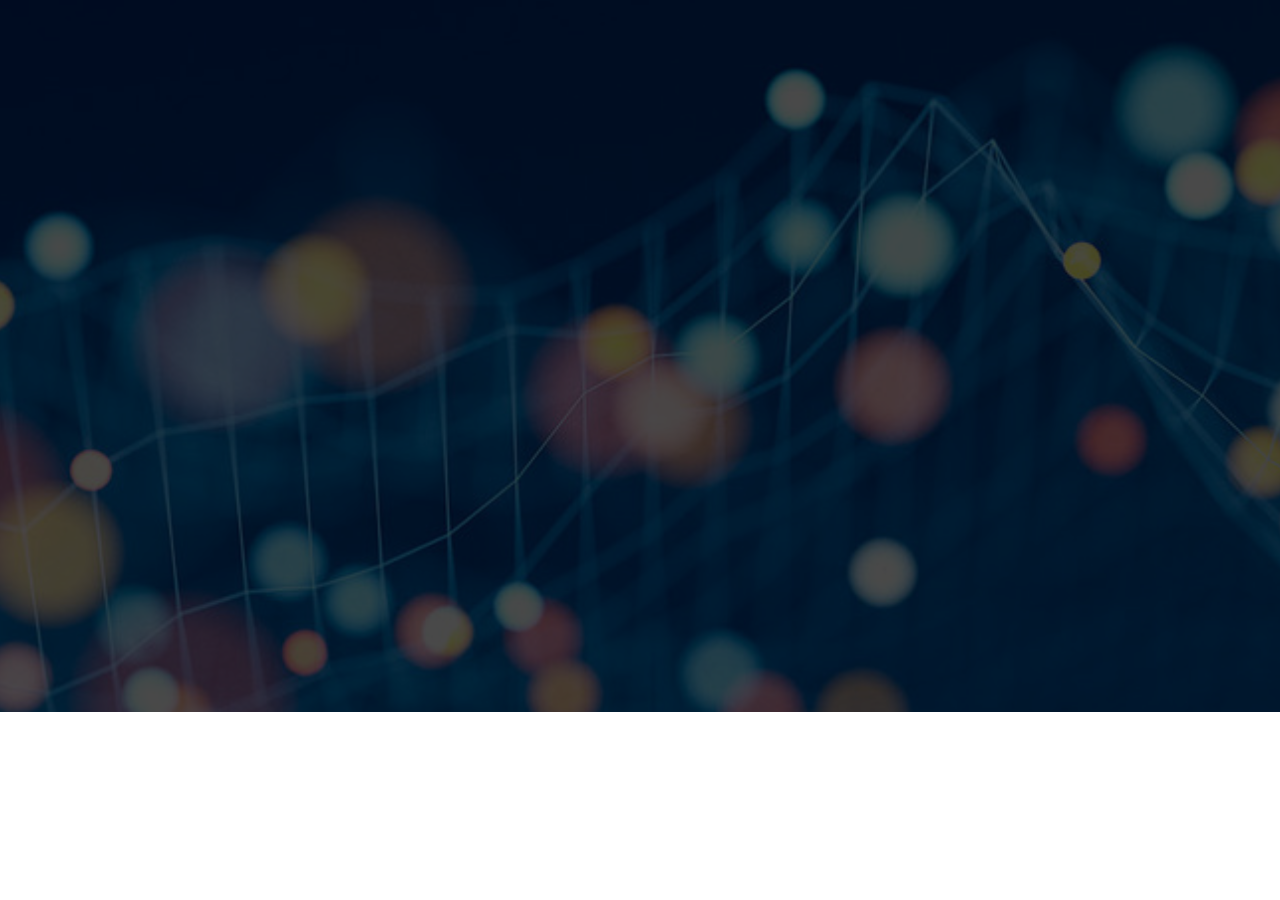
==== alpha.html @ 60b65eff "testing page for funsies" ====
<!DOCTYPE html>
<html>
    <head>
        <meta charset="utf-8">
        <meta name="viewport" content="width=device-width" intital-scale=1>
        <title>Ryder Nguyen_Resume</title>
        <style>
            h2 {color: green;}
        </style>
        <link rel="stylesheet" href="assets/css/main.css" />
                <!-- Benzene Ring icon icon by Icons8 -->
                <link rel="icon" href="./images/favicon.ico" type="image/x-icon">
    </head>
    
    <body>
        <!-- Header -->
        <!-- <header id="headernew" class="alt">
            <div class="logo"><a href="index.html">Ryder Nguyen<span> Portfolio</span></a></div>
            <a href="#menu" class="icon fa-bars"> Menu</a>
        </header> -->

        <section id="two" class="wrapper style3">
            <div class="inner">
                <div class="responsive">
                    <iframe src="https://en.wikipedia.org/wiki/Alpha" frameborder="0"></iframe>
                </div>
            </div>
        </section>
        

            <!-- Import jquery -->
			<script src="assets/js/jquery.min.js"></script>
			<script src="assets/js/jquery.scrollex.min.js"></script>
			<script src="assets/js/skel.min.js"></script>
			<script src="assets/js/util.js"></script>
			<script src="assets/js/main.js"></script>
    </body>
</html>
---- assets/css/main.css ----
@charset "UTF-8";
@import url(font-awesome.min.css);
@import url("https://fonts.googleapis.com/css?family=Poppins:300,400,500,600,700");

/*
	Hielo by TEMPLATED
	templated.co @templatedco
	Released for free under the Creative Commons Attribution 3.0 license (templated.co/license)
*/

/* Reset */

	html, body, div, span, applet, object, iframe, h1, h2, h3, h4, h5, h6, p, blockquote, pre, a, abbr, acronym, address, big, cite, code, del, dfn, em, img, ins, kbd, q, s, samp, small, strike, strong, sub, sup, tt, var, b, u, i, center, dl, dt, dd, ol, ul, li, fieldset, form, label, legend, table, caption, tbody, tfoot, thead, tr, th, td, article, aside, canvas, details, embed, figure, figcaption, footer, header, hgroup, menu, nav, output, ruby, section, summary, time, mark, audio, video {
		margin: 0;
		padding: 0;
		border: 0;
		font-size: 100%;
		font: inherit;
		vertical-align: baseline;
	}

	article, aside, details, figcaption, figure, footer, header, hgroup, menu, nav, section {
		display: block;
	}

	body {
		line-height: 1;
	}

	ol, ul {
		list-style: none;
	}

	blockquote, q {
		quotes: none;
	}

	blockquote:before, blockquote:after, q:before, q:after {
		content: '';
		content: none;
	}

	table {
		border-collapse: collapse;
		border-spacing: 0;
	}

	body {
		-webkit-text-size-adjust: none;
	}

/* Box Model */

	*, *:before, *:after {
		-moz-box-sizing: border-box;
		-webkit-box-sizing: border-box;
		box-sizing: border-box;
	}

/* Containers */

	.container {
		margin-left: auto;
		margin-right: auto;
	}

	.container.\31 25\25 {
		width: 100%;
		max-width: 100rem;
		min-width: 80rem;
	}

	.container.\37 5\25 {
		width: 60rem;
	}

	.container.\35 0\25 {
		width: 40rem;
	}

	.container.\32 5\25 {
		width: 20rem;
	}

	.container {
		width: 80rem;
	}

	@media screen and (max-width: 1680px) {

		.container.\31 25\25 {
			width: 100%;
			max-width: 100rem;
			min-width: 80rem;
		}

		.container.\37 5\25 {
			width: 60rem;
		}

		.container.\35 0\25 {
			width: 40rem;
		}

		.container.\32 5\25 {
			width: 20rem;
		}

		.container {
			width: 80rem;
		}

	}

	@media screen and (max-width: 1280px) {

		.container.\31 25\25 {
			width: 100%;
			max-width: 81.25rem;
			min-width: 65rem;
		}

		.container.\37 5\25 {
			width: 48.75rem;
		}

		.container.\35 0\25 {
			width: 32.5rem;
		}

		.container.\32 5\25 {
			width: 16.25rem;
		}

		.container {
			width: 65rem;
		}

	}

	@media screen and (max-width: 980px) {

		.container.\31 25\25 {
			width: 100%;
			max-width: 112.5%;
			min-width: 90%;
		}

		.container.\37 5\25 {
			width: 67.5%;
		}

		.container.\35 0\25 {
			width: 45%;
		}

		.container.\32 5\25 {
			width: 22.5%;
		}

		.container {
			width: 90%;
		}

	}

	@media screen and (max-width: 736px) {

		.container.\31 25\25 {
			width: 100%;
			max-width: 112.5%;
			min-width: 90%;
		}

		.container.\37 5\25 {
			width: 67.5%;
		}

		.container.\35 0\25 {
			width: 45%;
		}

		.container.\32 5\25 {
			width: 22.5%;
		}

		.container {
			width: 90% !important;
		}

	}

	@media screen and (max-width: 480px) {

		.container.\31 25\25 {
			width: 100%;
			max-width: 112.5%;
			min-width: 90%;
		}

		.container.\37 5\25 {
			width: 67.5%;
		}

		.container.\35 0\25 {
			width: 45%;
		}

		.container.\32 5\25 {
			width: 22.5%;
		}

		.container {
			width: 90% !important;
		}

	}

	.grid-container-test {
		grid-template-columns: 100px 50px 100px;
		grid-template-rows: 80px auto 80px; 
		column-gap: 10px;
		row-gap: 15px;
	  }

	.item-a {
		grid-column-start: 2;
		grid-column-end: five;
		grid-row-start: row1-start;
		grid-row-end: 3;
	  }
	
	.item-b {
		grid-column-start: 2;
		grid-column-end: 3;
	  }

/* Grid */

	.row {
		border-bottom: solid 1px transparent;
		-moz-box-sizing: border-box;
		-webkit-box-sizing: border-box;
		box-sizing: border-box;
	}

	.row > * {
		float: left;
		-moz-box-sizing: border-box;
		-webkit-box-sizing: border-box;
		box-sizing: border-box;
	}

	.row:after, .row:before {
		content: '';
		display: block;
		clear: both;
		height: 0;
	}

	.row.uniform > * > :first-child {
		margin-top: 0;
	}

	.row.uniform > * > :last-child {
		margin-bottom: 0;
	}

	.row.\30 \25 > * {
		padding: 0 0 0 0rem;
	}

	.row.\30 \25 {
		margin: 0 0 -1px 0rem;
	}

	.row.uniform.\30 \25 > * {
		padding: 0rem 0 0 0rem;
	}

	.row.uniform.\30 \25 {
		margin: 0rem 0 -1px 0rem;
	}

	.row > * {
		padding: 0 0 0 2rem;
	}

	.row {
		margin: 0 0 -1px -2rem;
	}

	.row.uniform > * {
		padding: 2rem 0 0 2rem;
	}

	.row.uniform {
		margin: -2rem 0 -1px -2rem;
	}

	.row.\32 00\25 > * {
		padding: 0 0 0 4rem;
	}

	.row.\32 00\25 {
		margin: 0 0 -1px -4rem;
	}

	.row.uniform.\32 00\25 > * {
		padding: 4rem 0 0 4rem;
	}

	.row.uniform.\32 00\25 {
		margin: -4rem 0 -1px -4rem;
	}

	.row.\31 50\25 > * {
		padding: 0 0 0 3rem;
	}

	.row.\31 50\25 {
		margin: 0 0 -1px -3rem;
	}

	.row.uniform.\31 50\25 > * {
		padding: 3rem 0 0 3rem;
	}

	.row.uniform.\31 50\25 {
		margin: -3rem 0 -1px -3rem;
	}

	.row.\35 0\25 > * {
		padding: 0 0 0 1rem;
	}

	.row.\35 0\25 {
		margin: 0 0 -1px -1rem;
	}

	.row.uniform.\35 0\25 > * {
		padding: 1rem 0 0 1rem;
	}

	.row.uniform.\35 0\25 {
		margin: -1rem 0 -1px -1rem;
	}

	.row.\32 5\25 > * {
		padding: 0 0 0 0.5rem;
	}

	.row.\32 5\25 {
		margin: 0 0 -1px -0.5rem;
	}

	.row.uniform.\32 5\25 > * {
		padding: 0.5rem 0 0 0.5rem;
	}

	.row.uniform.\32 5\25 {
		margin: -0.5rem 0 -1px -0.5rem;
	}

	.\31 2u, .\31 2u\24 {
		width: 100%;
		clear: none;
		margin-left: 0;
	}

	.\31 1u, .\31 1u\24 {
		width: 91.6666666667%;
		clear: none;
		margin-left: 0;
	}

	.\31 0u, .\31 0u\24 {
		width: 83.3333333333%;
		clear: none;
		margin-left: 0;
	}

	.\39 u, .\39 u\24 {
		width: 75%;
		clear: none;
		margin-left: 0;
	}

	.\38 u, .\38 u\24 {
		width: 66.6666666667%;
		clear: none;
		margin-left: 0;
	}

	.\37 u, .\37 u\24 {
		width: 58.3333333333%;
		clear: none;
		margin-left: 0;
	}

	.\36 u, .\36 u\24 {
		width: 50%;
		clear: none;
		margin-left: 0;
	}

	.\35 u, .\35 u\24 {
		width: 41.6666666667%;
		clear: none;
		margin-left: 0;
	}

	.\34 u, .\34 u\24 {
		width: 33.3333333333%;
		clear: none;
		margin-left: 0;
	}

	.\33 u, .\33 u\24 {
		width: 25%;
		clear: none;
		margin-left: 0;
	}

	.\32 u, .\32 u\24 {
		width: 16.6666666667%;
		clear: none;
		margin-left: 0;
	}

	.\31 u, .\31 u\24 {
		width: 8.3333333333%;
		clear: none;
		margin-left: 0;
	}

	.\31 2u\24 + *,
	.\31 1u\24 + *,
	.\31 0u\24 + *,
	.\39 u\24 + *,
	.\38 u\24 + *,
	.\37 u\24 + *,
	.\36 u\24 + *,
	.\35 u\24 + *,
	.\34 u\24 + *,
	.\33 u\24 + *,
	.\32 u\24 + *,
	.\31 u\24 + * {
		clear: left;
	}

	.\-11u {
		margin-left: 91.66667%;
	}

	.\-10u {
		margin-left: 83.33333%;
	}

	.\-9u {
		margin-left: 75%;
	}

	.\-8u {
		margin-left: 66.66667%;
	}

	.\-7u {
		margin-left: 58.33333%;
	}

	.\-6u {
		margin-left: 50%;
	}

	.\-5u {
		margin-left: 41.66667%;
	}

	.\-4u {
		margin-left: 33.33333%;
	}

	.\-3u {
		margin-left: 25%;
	}

	.\-2u {
		margin-left: 16.66667%;
	}

	.\-1u {
		margin-left: 8.33333%;
	}

	@media screen and (max-width: 1680px) {

		.row > * {
			padding: 0 0 0 2rem;
		}

		.row {
			margin: 0 0 -1px -2rem;
		}

		.row.uniform > * {
			padding: 2rem 0 0 2rem;
		}

		.row.uniform {
			margin: -2rem 0 -1px -2rem;
		}

		.row.\32 00\25 > * {
			padding: 0 0 0 4rem;
		}

		.row.\32 00\25 {
			margin: 0 0 -1px -4rem;
		}

		.row.uniform.\32 00\25 > * {
			padding: 4rem 0 0 4rem;
		}

		.row.uniform.\32 00\25 {
			margin: -4rem 0 -1px -4rem;
		}

		.row.\31 50\25 > * {
			padding: 0 0 0 3rem;
		}

		.row.\31 50\25 {
			margin: 0 0 -1px -3rem;
		}

		.row.uniform.\31 50\25 > * {
			padding: 3rem 0 0 3rem;
		}

		.row.uniform.\31 50\25 {
			margin: -3rem 0 -1px -3rem;
		}

		.row.\35 0\25 > * {
			padding: 0 0 0 1rem;
		}

		.row.\35 0\25 {
			margin: 0 0 -1px -1rem;
		}

		.row.uniform.\35 0\25 > * {
			padding: 1rem 0 0 1rem;
		}

		.row.uniform.\35 0\25 {
			margin: -1rem 0 -1px -1rem;
		}

		.row.\32 5\25 > * {
			padding: 0 0 0 0.5rem;
		}

		.row.\32 5\25 {
			margin: 0 0 -1px -0.5rem;
		}

		.row.uniform.\32 5\25 > * {
			padding: 0.5rem 0 0 0.5rem;
		}

		.row.uniform.\32 5\25 {
			margin: -0.5rem 0 -1px -0.5rem;
		}

		.\31 2u\28xlarge\29, .\31 2u\24\28xlarge\29 {
			width: 100%;
			clear: none;
			margin-left: 0;
		}

		.\31 1u\28xlarge\29, .\31 1u\24\28xlarge\29 {
			width: 91.6666666667%;
			clear: none;
			margin-left: 0;
		}

		.\31 0u\28xlarge\29, .\31 0u\24\28xlarge\29 {
			width: 83.3333333333%;
			clear: none;
			margin-left: 0;
		}

		.\39 u\28xlarge\29, .\39 u\24\28xlarge\29 {
			width: 75%;
			clear: none;
			margin-left: 0;
		}

		.\38 u\28xlarge\29, .\38 u\24\28xlarge\29 {
			width: 66.6666666667%;
			clear: none;
			margin-left: 0;
		}

		.\37 u\28xlarge\29, .\37 u\24\28xlarge\29 {
			width: 58.3333333333%;
			clear: none;
			margin-left: 0;
		}

		.\36 u\28xlarge\29, .\36 u\24\28xlarge\29 {
			width: 50%;
			clear: none;
			margin-left: 0;
		}

		.\35 u\28xlarge\29, .\35 u\24\28xlarge\29 {
			width: 41.6666666667%;
			clear: none;
			margin-left: 0;
		}

		.\34 u\28xlarge\29, .\34 u\24\28xlarge\29 {
			width: 33.3333333333%;
			clear: none;
			margin-left: 0;
		}

		.\33 u\28xlarge\29, .\33 u\24\28xlarge\29 {
			width: 25%;
			clear: none;
			margin-left: 0;
		}

		.\32 u\28xlarge\29, .\32 u\24\28xlarge\29 {
			width: 16.6666666667%;
			clear: none;
			margin-left: 0;
		}

		.\31 u\28xlarge\29, .\31 u\24\28xlarge\29 {
			width: 8.3333333333%;
			clear: none;
			margin-left: 0;
		}

		.\31 2u\24\28xlarge\29 + *,
		.\31 1u\24\28xlarge\29 + *,
		.\31 0u\24\28xlarge\29 + *,
		.\39 u\24\28xlarge\29 + *,
		.\38 u\24\28xlarge\29 + *,
		.\37 u\24\28xlarge\29 + *,
		.\36 u\24\28xlarge\29 + *,
		.\35 u\24\28xlarge\29 + *,
		.\34 u\24\28xlarge\29 + *,
		.\33 u\24\28xlarge\29 + *,
		.\32 u\24\28xlarge\29 + *,
		.\31 u\24\28xlarge\29 + * {
			clear: left;
		}

		.\-11u\28xlarge\29 {
			margin-left: 91.66667%;
		}

		.\-10u\28xlarge\29 {
			margin-left: 83.33333%;
		}

		.\-9u\28xlarge\29 {
			margin-left: 75%;
		}

		.\-8u\28xlarge\29 {
			margin-left: 66.66667%;
		}

		.\-7u\28xlarge\29 {
			margin-left: 58.33333%;
		}

		.\-6u\28xlarge\29 {
			margin-left: 50%;
		}

		.\-5u\28xlarge\29 {
			margin-left: 41.66667%;
		}

		.\-4u\28xlarge\29 {
			margin-left: 33.33333%;
		}

		.\-3u\28xlarge\29 {
			margin-left: 25%;
		}

		.\-2u\28xlarge\29 {
			margin-left: 16.66667%;
		}

		.\-1u\28xlarge\29 {
			margin-left: 8.33333%;
		}

	}

	@media screen and (max-width: 1280px) {

		.row > * {
			padding: 0 0 0 1.5rem;
		}

		.row {
			margin: 0 0 -1px -1.5rem;
		}

		.row.uniform > * {
			padding: 1.5rem 0 0 1.5rem;
		}

		.row.uniform {
			margin: -1.5rem 0 -1px -1.5rem;
		}

		.row.\32 00\25 > * {
			padding: 0 0 0 3rem;
		}

		.row.\32 00\25 {
			margin: 0 0 -1px -3rem;
		}

		.row.uniform.\32 00\25 > * {
			padding: 3rem 0 0 3rem;
		}

		.row.uniform.\32 00\25 {
			margin: -3rem 0 -1px -3rem;
		}

		.row.\31 50\25 > * {
			padding: 0 0 0 2.25rem;
		}

		.row.\31 50\25 {
			margin: 0 0 -1px -2.25rem;
		}

		.row.uniform.\31 50\25 > * {
			padding: 2.25rem 0 0 2.25rem;
		}

		.row.uniform.\31 50\25 {
			margin: -2.25rem 0 -1px -2.25rem;
		}

		.row.\35 0\25 > * {
			padding: 0 0 0 0.75rem;
		}

		.row.\35 0\25 {
			margin: 0 0 -1px -0.75rem;
		}

		.row.uniform.\35 0\25 > * {
			padding: 0.75rem 0 0 0.75rem;
		}

		.row.uniform.\35 0\25 {
			margin: -0.75rem 0 -1px -0.75rem;
		}

		.row.\32 5\25 > * {
			padding: 0 0 0 0.375rem;
		}

		.row.\32 5\25 {
			margin: 0 0 -1px -0.375rem;
		}

		.row.uniform.\32 5\25 > * {
			padding: 0.375rem 0 0 0.375rem;
		}

		.row.uniform.\32 5\25 {
			margin: -0.375rem 0 -1px -0.375rem;
		}

		.\31 2u\28large\29, .\31 2u\24\28large\29 {
			width: 100%;
			clear: none;
			margin-left: 0;
		}

		.\31 1u\28large\29, .\31 1u\24\28large\29 {
			width: 91.6666666667%;
			clear: none;
			margin-left: 0;
		}

		.\31 0u\28large\29, .\31 0u\24\28large\29 {
			width: 83.3333333333%;
			clear: none;
			margin-left: 0;
		}

		.\39 u\28large\29, .\39 u\24\28large\29 {
			width: 75%;
			clear: none;
			margin-left: 0;
		}

		.\38 u\28large\29, .\38 u\24\28large\29 {
			width: 66.6666666667%;
			clear: none;
			margin-left: 0;
		}

		.\37 u\28large\29, .\37 u\24\28large\29 {
			width: 58.3333333333%;
			clear: none;
			margin-left: 0;
		}

		.\36 u\28large\29, .\36 u\24\28large\29 {
			width: 50%;
			clear: none;
			margin-left: 0;
		}

		.\35 u\28large\29, .\35 u\24\28large\29 {
			width: 41.6666666667%;
			clear: none;
			margin-left: 0;
		}

		.\34 u\28large\29, .\34 u\24\28large\29 {
			width: 33.3333333333%;
			clear: none;
			margin-left: 0;
		}

		.\33 u\28large\29, .\33 u\24\28large\29 {
			width: 25%;
			clear: none;
			margin-left: 0;
		}

		.\32 u\28large\29, .\32 u\24\28large\29 {
			width: 16.6666666667%;
			clear: none;
			margin-left: 0;
		}

		.\31 u\28large\29, .\31 u\24\28large\29 {
			width: 8.3333333333%;
			clear: none;
			margin-left: 0;
		}

		.\31 2u\24\28large\29 + *,
		.\31 1u\24\28large\29 + *,
		.\31 0u\24\28large\29 + *,
		.\39 u\24\28large\29 + *,
		.\38 u\24\28large\29 + *,
		.\37 u\24\28large\29 + *,
		.\36 u\24\28large\29 + *,
		.\35 u\24\28large\29 + *,
		.\34 u\24\28large\29 + *,
		.\33 u\24\28large\29 + *,
		.\32 u\24\28large\29 + *,
		.\31 u\24\28large\29 + * {
			clear: left;
		}

		.\-11u\28large\29 {
			margin-left: 91.66667%;
		}

		.\-10u\28large\29 {
			margin-left: 83.33333%;
		}

		.\-9u\28large\29 {
			margin-left: 75%;
		}

		.\-8u\28large\29 {
			margin-left: 66.66667%;
		}

		.\-7u\28large\29 {
			margin-left: 58.33333%;
		}

		.\-6u\28large\29 {
			margin-left: 50%;
		}

		.\-5u\28large\29 {
			margin-left: 41.66667%;
		}

		.\-4u\28large\29 {
			margin-left: 33.33333%;
		}

		.\-3u\28large\29 {
			margin-left: 25%;
		}

		.\-2u\28large\29 {
			margin-left: 16.66667%;
		}

		.\-1u\28large\29 {
			margin-left: 8.33333%;
		}

	}

	@media screen and (max-width: 980px) {

		.row > * {
			padding: 0 0 0 1.5rem;
		}

		.row {
			margin: 0 0 -1px -1.5rem;
		}

		.row.uniform > * {
			padding: 1.5rem 0 0 1.5rem;
		}

		.row.uniform {
			margin: -1.5rem 0 -1px -1.5rem;
		}

		.row.\32 00\25 > * {
			padding: 0 0 0 3rem;
		}

		.row.\32 00\25 {
			margin: 0 0 -1px -3rem;
		}

		.row.uniform.\32 00\25 > * {
			padding: 3rem 0 0 3rem;
		}

		.row.uniform.\32 00\25 {
			margin: -3rem 0 -1px -3rem;
		}

		.row.\31 50\25 > * {
			padding: 0 0 0 2.25rem;
		}

		.row.\31 50\25 {
			margin: 0 0 -1px -2.25rem;
		}

		.row.uniform.\31 50\25 > * {
			padding: 2.25rem 0 0 2.25rem;
		}

		.row.uniform.\31 50\25 {
			margin: -2.25rem 0 -1px -2.25rem;
		}

		.row.\35 0\25 > * {
			padding: 0 0 0 0.75rem;
		}

		.row.\35 0\25 {
			margin: 0 0 -1px -0.75rem;
		}

		.row.uniform.\35 0\25 > * {
			padding: 0.75rem 0 0 0.75rem;
		}

		.row.uniform.\35 0\25 {
			margin: -0.75rem 0 -1px -0.75rem;
		}

		.row.\32 5\25 > * {
			padding: 0 0 0 0.375rem;
		}

		.row.\32 5\25 {
			margin: 0 0 -1px -0.375rem;
		}

		.row.uniform.\32 5\25 > * {
			padding: 0.375rem 0 0 0.375rem;
		}

		.row.uniform.\32 5\25 {
			margin: -0.375rem 0 -1px -0.375rem;
		}

		.\31 2u\28medium\29, .\31 2u\24\28medium\29 {
			width: 100%;
			clear: none;
			margin-left: 0;
		}

		.\31 1u\28medium\29, .\31 1u\24\28medium\29 {
			width: 91.6666666667%;
			clear: none;
			margin-left: 0;
		}

		.\31 0u\28medium\29, .\31 0u\24\28medium\29 {
			width: 83.3333333333%;
			clear: none;
			margin-left: 0;
		}

		.\39 u\28medium\29, .\39 u\24\28medium\29 {
			width: 75%;
			clear: none;
			margin-left: 0;
		}

		.\38 u\28medium\29, .\38 u\24\28medium\29 {
			width: 66.6666666667%;
			clear: none;
			margin-left: 0;
		}

		.\37 u\28medium\29, .\37 u\24\28medium\29 {
			width: 58.3333333333%;
			clear: none;
			margin-left: 0;
		}

		.\36 u\28medium\29, .\36 u\24\28medium\29 {
			width: 50%;
			clear: none;
			margin-left: 0;
		}

		.\35 u\28medium\29, .\35 u\24\28medium\29 {
			width: 41.6666666667%;
			clear: none;
			margin-left: 0;
		}

		.\34 u\28medium\29, .\34 u\24\28medium\29 {
			width: 33.3333333333%;
			clear: none;
			margin-left: 0;
		}

		.\33 u\28medium\29, .\33 u\24\28medium\29 {
			width: 25%;
			clear: none;
			margin-left: 0;
		}

		.\32 u\28medium\29, .\32 u\24\28medium\29 {
			width: 16.6666666667%;
			clear: none;
			margin-left: 0;
		}

		.\31 u\28medium\29, .\31 u\24\28medium\29 {
			width: 8.3333333333%;
			clear: none;
			margin-left: 0;
		}

		.\31 2u\24\28medium\29 + *,
		.\31 1u\24\28medium\29 + *,
		.\31 0u\24\28medium\29 + *,
		.\39 u\24\28medium\29 + *,
		.\38 u\24\28medium\29 + *,
		.\37 u\24\28medium\29 + *,
		.\36 u\24\28medium\29 + *,
		.\35 u\24\28medium\29 + *,
		.\34 u\24\28medium\29 + *,
		.\33 u\24\28medium\29 + *,
		.\32 u\24\28medium\29 + *,
		.\31 u\24\28medium\29 + * {
			clear: left;
		}

		.\-11u\28medium\29 {
			margin-left: 91.66667%;
		}

		.\-10u\28medium\29 {
			margin-left: 83.33333%;
		}

		.\-9u\28medium\29 {
			margin-left: 75%;
		}

		.\-8u\28medium\29 {
			margin-left: 66.66667%;
		}

		.\-7u\28medium\29 {
			margin-left: 58.33333%;
		}

		.\-6u\28medium\29 {
			margin-left: 50%;
		}

		.\-5u\28medium\29 {
			margin-left: 41.66667%;
		}

		.\-4u\28medium\29 {
			margin-left: 33.33333%;
		}

		.\-3u\28medium\29 {
			margin-left: 25%;
		}

		.\-2u\28medium\29 {
			margin-left: 16.66667%;
		}

		.\-1u\28medium\29 {
			margin-left: 8.33333%;
		}

	}

	@media screen and (max-width: 736px) {

		.row > * {
			padding: 0 0 0 1.25rem;
		}

		.row {
			margin: 0 0 -1px -1.25rem;
		}

		.row.uniform > * {
			padding: 1.25rem 0 0 1.25rem;
		}

		.row.uniform {
			margin: -1.25rem 0 -1px -1.25rem;
		}

		.row.\32 00\25 > * {
			padding: 0 0 0 2.5rem;
		}

		.row.\32 00\25 {
			margin: 0 0 -1px -2.5rem;
		}

		.row.uniform.\32 00\25 > * {
			padding: 2.5rem 0 0 2.5rem;
		}

		.row.uniform.\32 00\25 {
			margin: -2.5rem 0 -1px -2.5rem;
		}

		.row.\31 50\25 > * {
			padding: 0 0 0 1.875rem;
		}

		.row.\31 50\25 {
			margin: 0 0 -1px -1.875rem;
		}

		.row.uniform.\31 50\25 > * {
			padding: 1.875rem 0 0 1.875rem;
		}

		.row.uniform.\31 50\25 {
			margin: -1.875rem 0 -1px -1.875rem;
		}

		.row.\35 0\25 > * {
			padding: 0 0 0 0.625rem;
		}

		.row.\35 0\25 {
			margin: 0 0 -1px -0.625rem;
		}

		.row.uniform.\35 0\25 > * {
			padding: 0.625rem 0 0 0.625rem;
		}

		.row.uniform.\35 0\25 {
			margin: -0.625rem 0 -1px -0.625rem;
		}

		.row.\32 5\25 > * {
			padding: 0 0 0 0.3125rem;
		}

		.row.\32 5\25 {
			margin: 0 0 -1px -0.3125rem;
		}

		.row.uniform.\32 5\25 > * {
			padding: 0.3125rem 0 0 0.3125rem;
		}

		.row.uniform.\32 5\25 {
			margin: -0.3125rem 0 -1px -0.3125rem;
		}

		.\31 2u\28small\29, .\31 2u\24\28small\29 {
			width: 100%;
			clear: none;
			margin-left: 0;
		}

		.\31 1u\28small\29, .\31 1u\24\28small\29 {
			width: 91.6666666667%;
			clear: none;
			margin-left: 0;
		}

		.\31 0u\28small\29, .\31 0u\24\28small\29 {
			width: 83.3333333333%;
			clear: none;
			margin-left: 0;
		}

		.\39 u\28small\29, .\39 u\24\28small\29 {
			width: 75%;
			clear: none;
			margin-left: 0;
		}

		.\38 u\28small\29, .\38 u\24\28small\29 {
			width: 66.6666666667%;
			clear: none;
			margin-left: 0;
		}

		.\37 u\28small\29, .\37 u\24\28small\29 {
			width: 58.3333333333%;
			clear: none;
			margin-left: 0;
		}

		.\36 u\28small\29, .\36 u\24\28small\29 {
			width: 50%;
			clear: none;
			margin-left: 0;
		}

		.\35 u\28small\29, .\35 u\24\28small\29 {
			width: 41.6666666667%;
			clear: none;
			margin-left: 0;
		}

		.\34 u\28small\29, .\34 u\24\28small\29 {
			width: 33.3333333333%;
			clear: none;
			margin-left: 0;
		}

		.\33 u\28small\29, .\33 u\24\28small\29 {
			width: 25%;
			clear: none;
			margin-left: 0;
		}

		.\32 u\28small\29, .\32 u\24\28small\29 {
			width: 16.6666666667%;
			clear: none;
			margin-left: 0;
		}

		.\31 u\28small\29, .\31 u\24\28small\29 {
			width: 8.3333333333%;
			clear: none;
			margin-left: 0;
		}

		.\31 2u\24\28small\29 + *,
		.\31 1u\24\28small\29 + *,
		.\31 0u\24\28small\29 + *,
		.\39 u\24\28small\29 + *,
		.\38 u\24\28small\29 + *,
		.\37 u\24\28small\29 + *,
		.\36 u\24\28small\29 + *,
		.\35 u\24\28small\29 + *,
		.\34 u\24\28small\29 + *,
		.\33 u\24\28small\29 + *,
		.\32 u\24\28small\29 + *,
		.\31 u\24\28small\29 + * {
			clear: left;
		}

		.\-11u\28small\29 {
			margin-left: 91.66667%;
		}

		.\-10u\28small\29 {
			margin-left: 83.33333%;
		}

		.\-9u\28small\29 {
			margin-left: 75%;
		}

		.\-8u\28small\29 {
			margin-left: 66.66667%;
		}

		.\-7u\28small\29 {
			margin-left: 58.33333%;
		}

		.\-6u\28small\29 {
			margin-left: 50%;
		}

		.\-5u\28small\29 {
			margin-left: 41.66667%;
		}

		.\-4u\28small\29 {
			margin-left: 33.33333%;
		}

		.\-3u\28small\29 {
			margin-left: 25%;
		}

		.\-2u\28small\29 {
			margin-left: 16.66667%;
		}

		.\-1u\28small\29 {
			margin-left: 8.33333%;
		}

	}

	@media screen and (max-width: 480px) {

		.row > * {
			padding: 0 0 0 1.25rem;
		}

		.row {
			margin: 0 0 -1px -1.25rem;
		}

		.row.uniform > * {
			padding: 1.25rem 0 0 1.25rem;
		}

		.row.uniform {
			margin: -1.25rem 0 -1px -1.25rem;
		}

		.row.\32 00\25 > * {
			padding: 0 0 0 2.5rem;
		}

		.row.\32 00\25 {
			margin: 0 0 -1px -2.5rem;
		}

		.row.uniform.\32 00\25 > * {
			padding: 2.5rem 0 0 2.5rem;
		}

		.row.uniform.\32 00\25 {
			margin: -2.5rem 0 -1px -2.5rem;
		}

		.row.\31 50\25 > * {
			padding: 0 0 0 1.875rem;
		}

		.row.\31 50\25 {
			margin: 0 0 -1px -1.875rem;
		}

		.row.uniform.\31 50\25 > * {
			padding: 1.875rem 0 0 1.875rem;
		}

		.row.uniform.\31 50\25 {
			margin: -1.875rem 0 -1px -1.875rem;
		}

		.row.\35 0\25 > * {
			padding: 0 0 0 0.625rem;
		}

		.row.\35 0\25 {
			margin: 0 0 -1px -0.625rem;
		}

		.row.uniform.\35 0\25 > * {
			padding: 0.625rem 0 0 0.625rem;
		}

		.row.uniform.\35 0\25 {
			margin: -0.625rem 0 -1px -0.625rem;
		}

		.row.\32 5\25 > * {
			padding: 0 0 0 0.3125rem;
		}

		.row.\32 5\25 {
			margin: 0 0 -1px -0.3125rem;
		}

		.row.uniform.\32 5\25 > * {
			padding: 0.3125rem 0 0 0.3125rem;
		}

		.row.uniform.\32 5\25 {
			margin: -0.3125rem 0 -1px -0.3125rem;
		}

		.\31 2u\28xsmall\29, .\31 2u\24\28xsmall\29 {
			width: 100%;
			clear: none;
			margin-left: 0;
		}

		.\31 1u\28xsmall\29, .\31 1u\24\28xsmall\29 {
			width: 91.6666666667%;
			clear: none;
			margin-left: 0;
		}

		.\31 0u\28xsmall\29, .\31 0u\24\28xsmall\29 {
			width: 83.3333333333%;
			clear: none;
			margin-left: 0;
		}

		.\39 u\28xsmall\29, .\39 u\24\28xsmall\29 {
			width: 75%;
			clear: none;
			margin-left: 0;
		}

		.\38 u\28xsmall\29, .\38 u\24\28xsmall\29 {
			width: 66.6666666667%;
			clear: none;
			margin-left: 0;
		}

		.\37 u\28xsmall\29, .\37 u\24\28xsmall\29 {
			width: 58.3333333333%;
			clear: none;
			margin-left: 0;
		}

		.\36 u\28xsmall\29, .\36 u\24\28xsmall\29 {
			width: 50%;
			clear: none;
			margin-left: 0;
		}

		.\35 u\28xsmall\29, .\35 u\24\28xsmall\29 {
			width: 41.6666666667%;
			clear: none;
			margin-left: 0;
		}

		.\34 u\28xsmall\29, .\34 u\24\28xsmall\29 {
			width: 33.3333333333%;
			clear: none;
			margin-left: 0;
		}

		.\33 u\28xsmall\29, .\33 u\24\28xsmall\29 {
			width: 25%;
			clear: none;
			margin-left: 0;
		}

		.\32 u\28xsmall\29, .\32 u\24\28xsmall\29 {
			width: 16.6666666667%;
			clear: none;
			margin-left: 0;
		}

		.\31 u\28xsmall\29, .\31 u\24\28xsmall\29 {
			width: 8.3333333333%;
			clear: none;
			margin-left: 0;
		}

		.\31 2u\24\28xsmall\29 + *,
		.\31 1u\24\28xsmall\29 + *,
		.\31 0u\24\28xsmall\29 + *,
		.\39 u\24\28xsmall\29 + *,
		.\38 u\24\28xsmall\29 + *,
		.\37 u\24\28xsmall\29 + *,
		.\36 u\24\28xsmall\29 + *,
		.\35 u\24\28xsmall\29 + *,
		.\34 u\24\28xsmall\29 + *,
		.\33 u\24\28xsmall\29 + *,
		.\32 u\24\28xsmall\29 + *,
		.\31 u\24\28xsmall\29 + * {
			clear: left;
		}

		.\-11u\28xsmall\29 {
			margin-left: 91.66667%;
		}

		.\-10u\28xsmall\29 {
			margin-left: 83.33333%;
		}

		.\-9u\28xsmall\29 {
			margin-left: 75%;
		}

		.\-8u\28xsmall\29 {
			margin-left: 66.66667%;
		}

		.\-7u\28xsmall\29 {
			margin-left: 58.33333%;
		}

		.\-6u\28xsmall\29 {
			margin-left: 50%;
		}

		.\-5u\28xsmall\29 {
			margin-left: 41.66667%;
		}

		.\-4u\28xsmall\29 {
			margin-left: 33.33333%;
		}

		.\-3u\28xsmall\29 {
			margin-left: 25%;
		}

		.\-2u\28xsmall\29 {
			margin-left: 16.66667%;
		}

		.\-1u\28xsmall\29 {
			margin-left: 8.33333%;
		}

	}

/* Basic */

	@-ms-viewport {
		width: device-width;
	}

	body {
		-ms-overflow-style: scrollbar;
	}

	@media screen and (max-width: 480px) {

		html, body {
			min-width: 320px;
		}

	}

	body {
		background: #fff;
	}

		body.is-loading *, body.is-loading *:before, body.is-loading *:after {
			-moz-animation: none !important;
			-webkit-animation: none !important;
			-ms-animation: none !important;
			animation: none !important;
			-moz-transition: none !important;
			-webkit-transition: none !important;
			-ms-transition: none !important;
			transition: none !important;
		}

/* Type */

	html {
		font-size: 13pt;
	}

		@media screen and (max-width: 1680px) {

			html {
				font-size: 11pt;
			}

		}

		@media screen and (max-width: 1280px) {

			html {
				font-size: 11pt;
			}

		}

		@media screen and (max-width: 980px) {

			html {
				font-size: 12pt;
			}

		}

		@media screen and (max-width: 736px) {

			html {
				font-size: 12pt;
			}

		}

		@media screen and (max-width: 480px) {

			html {
				font-size: 12pt;
			}

		}

	body {
		background-color: #fff;
		color: #444;
	}

	body, input, select, textarea {
		font-family: "Poppins", sans-serif;
		font-weight: 300;
		font-size: 1rem;
		line-height: 1.65;
	}

	a {
		text-decoration: underline;
	}

		a:hover {
			text-decoration: none;
		}

	strong, b {
		font-weight: 600;
	}

	em, i {
		font-style: italic;
	}

	p {
		margin: 0 0 2rem 0;
	}

		p.special {
			text-transform: uppercase;
			font-size: .75rem;
			font-weight: 300;
			margin: 0 0 .5rem 0;
			padding: 0 0 1rem 0;
			letter-spacing: .25rem;
		}

			p.special:after {
				content: '';
				position: absolute;
				margin: auto;
				right: 0;
				bottom: 0;
				left: 0;
				width: 50%;
				height: 1px;
				background-color: rgba(0, 0, 0, 0.125);
			}

	h1, h2, h3, h4, h5, h6 {
		font-weight: 300;
		line-height: 1.5;
		margin: 0 0 1rem 0;
	}

		h1 a, h2 a, h3 a, h4 a, h5 a, h6 a {
			color: inherit;
			text-decoration: none;
		}

	h2 {
		font-size: 1.75rem;
	}

	h3 {
		font-size: 1.35rem;
	}

	h4 {
		font-size: 1.1rem;
	}

	h5 {
		font-size: 0.9rem;
	}

	h6 {
		font-size: 0.7rem;
	}

	sub {
		font-size: 0.8rem;
		position: relative;
		top: 0.5rem;
	}

	sup {
		font-size: 0.8rem;
		position: relative;
		top: -0.5rem;
	}

	blockquote {
		border-left: solid 4px;
		font-style: italic;
		margin: 0 0 2rem 0;
		padding: 0.5rem 0 0.5rem 2rem;
	}

	code {
		border-radius: 2px;
		border: solid 1px;
		font-family: "Courier New", monospace;
		font-size: 0.9rem;
		margin: 0 0.25rem;
		padding: 0.25rem 0.65rem;
	}

	pre {
		-webkit-overflow-scrolling: touch;
		font-family: "Courier New", monospace;
		font-size: 0.9rem;
		margin: 0 0 2rem 0;
	}

		pre code {
			display: block;
			line-height: 1.75;
			padding: 1rem 1.5rem;
			overflow-x: auto;
		}

	hr {
		border: 0;
		border-bottom: solid 1px;
		margin: 2rem 0;
	}

		hr.major {
			margin: 3rem 0;
		}

	.align-left {
		text-align: left;
	}

	.align-center {
		text-align: center;
	}

	.align-right {
		text-align: right;
	}

	input, select, textarea {
		color: #555;
	}

	a {
		color: #8a4680;
	}

	strong, b {
		color: #555;
	}

	h1, h2, h3, h4, h5, h6 {
		color: #555;
	}

	blockquote {
		border-left-color: rgba(144, 144, 144, 0.25);
	}

	code {
		background: rgba(144, 144, 144, 0.075);
		border-color: rgba(144, 144, 144, 0.25);
	}

	hr {
		border-bottom-color: rgba(144, 144, 144, 0.25);
	}

/* Box */

	.box {
		margin-bottom: 2rem;
		background: #FFF;
	}

		.box .image.fit {
			margin: 0;
			border-radius: 0;
		}

			.box .image.fit img {
				border-radius: 0;
			}

		.box header h2 {
			margin-bottom: 2rem;
		}

		.box header p {
			text-transform: uppercase;
			font-size: .75rem;
			font-weight: 300;
			margin: 0 0 .25rem 0;
			padding: 0 0 .75rem 0;
			letter-spacing: .25rem;
		}

			.box header p:after {
				content: '';
				position: absolute;
				margin: auto;
				right: 0;
				bottom: 0;
				left: 0;
				width: 50%;
				height: 1px;
				background-color: rgba(0, 0, 0, 0.125);
			}

		.box .content {
			padding: 2rem;
		}

		.box > :last-child,
		.box > :last-child > :last-child,
		.box > :last-child > :last-child > :last-child {
			margin-bottom: 0;
		}

		.box.alt {
			border: 0;
			border-radius: 0;
			padding: 0;
		}

		@media screen and (max-width: 736px) {

			.box .content {
				padding: 2rem;
			}

		}

	.box {
		border-color: rgba(144, 144, 144, 0.25);
	}

/* Button */
	#more {display: none;}
	input[type="submit"],
	input[type="reset"],
	input[type="button"],
	button,
	.button {
		-moz-appearance: none;
		-webkit-appearance: none;
		-ms-appearance: none;
		appearance: none;
		-moz-transition: background-color 0.2s ease-in-out, color 0.2s ease-in-out;
		-webkit-transition: background-color 0.2s ease-in-out, color 0.2s ease-in-out;
		-ms-transition: background-color 0.2s ease-in-out, color 0.2s ease-in-out;
		transition: background-color 0.2s ease-in-out, color 0.2s ease-in-out;
		border-radius: 2px;
		border: 0;
		cursor: pointer;
		display: inline-block;
		font-weight: 300;
		height: 2.85rem;
		line-height: 2.95rem;
		padding: 0 1.5rem;
		text-align: center;
		text-decoration: none;
		text-transform: uppercase;
		white-space: nowrap;
	}

		input[type="submit"].icon,
		input[type="reset"].icon,
		input[type="button"].icon,
		button.icon,
		.button.icon {
			padding-left: 1.35rem;
		}

			input[type="submit"].icon:before,
			input[type="reset"].icon:before,
			input[type="button"].icon:before,
			button.icon:before,
			.button.icon:before {
				margin-right: 0.5rem;
			}

		input[type="submit"].fit,
		input[type="reset"].fit,
		input[type="button"].fit,
		button.fit,
		.button.fit {
			display: block;
			margin: 0 0 1rem 0;
			width: 100%;
		}

		input[type="submit"].small,
		input[type="reset"].small,
		input[type="button"].small,
		button.small,
		.button.small {
			font-size: 0.8rem;
		}

		input[type="submit"].big,
		input[type="reset"].big,
		input[type="button"].big,
		button.big,
		.button.big {
			font-size: 1.35rem;
		}

		input[type="submit"].disabled, input[type="submit"]:disabled,
		input[type="reset"].disabled,
		input[type="reset"]:disabled,
		input[type="button"].disabled,
		input[type="button"]:disabled,
		button.disabled,
		button:disabled,
		.button.disabled,
		.button:disabled {
			-moz-pointer-events: none;
			-webkit-pointer-events: none;
			-ms-pointer-events: none;
			pointer-events: none;
			opacity: 0.25;
		}

		@media screen and (max-width: 480px) {

			input[type="submit"],
			input[type="reset"],
			input[type="button"],
			button,
			.button {
				padding: 0;
				width: 100%;
			}

		}

	input[type="submit"],
	input[type="reset"],
	input[type="button"],
	button,
	.button {
		background-color: #f2f2f2;
		color: #000 !important;
	}

		input[type="submit"]:hover,
		input[type="reset"]:hover,
		input[type="button"]:hover,
		button:hover,
		.button:hover {
			background-color: white;
		}

		input[type="submit"]:active,
		input[type="reset"]:active,
		input[type="button"]:active,
		button:active,
		.button:active {
			background-color: #e5e5e5;
		}

		input[type="submit"].alt,
		input[type="reset"].alt,
		input[type="button"].alt,
		button.alt,
		.button.alt {
			background-color: transparent;
			box-shadow: inset 0 0 0 2px rgba(144, 144, 144, 0.25);
			color: #555 !important;
		}

		input[type="submit"].alt_black,
		input[type="reset"].alt_black,
		input[type="button"].alt_black,
		button.alt_black,
		.button.alt_black {
			background-color: transparent;
			box-shadow: inset 0 0 0 2px rgba(144, 144, 144, 0.25);
			color: rgb(0, 0, 0) !important;
		}

			input[type="submit"].alt:hover,
			input[type="reset"].alt:hover,
			input[type="button"].alt:hover,
			button.alt:hover,
			.button.alt:hover {
				background-color: rgba(144, 144, 144, 0.075);
			}

			input[type="submit"].alt:active,
			input[type="reset"].alt:active,
			input[type="button"].alt:active,
			button.alt:active,
			.button.alt:active {
				background-color: rgba(144, 144, 144, 0.2);
			}

			input[type="submit"].alt.icon:before,
			input[type="reset"].alt.icon:before,
			input[type="button"].alt.icon:before,
			button.alt.icon:before,
			.button.alt.icon:before {
				color: #bbb;
			}

		input[type="submit"].special,
		input[type="reset"].special,
		input[type="button"].special,
		button.special,
		.button.special {
			background-color: #ffffff;
			/* background-color: #8a4680; */
			color: #ffffff !important;
		}

			input[type="submit"].special:hover,
			input[type="reset"].special:hover,
			input[type="button"].special:hover,
			button.special:hover,
			.button.special:hover {
				background-color: #9b4f90;
			}

			input[type="submit"].special:active,
			input[type="reset"].special:active,
			input[type="button"].special:active,
			button.special:active,
			.button.special:active {
				background-color: #ffffff;
				/* background-color: #793d70; */
			}

/* Responsive frames */
.responsive {
position: relative;
padding-bottom: 56.2%;
height: 0;
margin: 10px 0;
overflow: hidden;
/* position: absolute;
top: 0;
left: 0;
width: 100%;
height: 100%; */
}

.responsive iframe {
position: absolute;
top: 0;
left: 0;
width: 100%;
height: 100%;
}

/*--------------------------------------------------------------
# My Resume
--------------------------------------------------------------*/
.resume .resume-title {
	font-size: 26px;
	font-weight: 700;
	margin-top: 20px;
	margin-bottom: 20px;
	color: #3b434a;
  }
  
  .resume .resume-item {
	padding: 0 0 20px 20px;
	margin-top: -2px;
	border-left: 2px solid #82909c;
	position: relative;
  }
  
  .resume .resume-item h4 {
	line-height: 18px;
	font-size: 16px;
	font-weight: 700;
	text-transform: uppercase;
	color: #ffb727;
	margin-bottom: 10px;
  }
  
  .resume .resume-item h5 {
	font-size: 16px;
	background: #eef0f2;
	padding: 5px 15px;
	display: inline-block;
	font-weight: 600;
	margin-bottom: 10px;
  }
  
  .resume .resume-item ul {
	padding-left: 20px;
  }
  
  .resume .resume-item ul li {
	padding-bottom: 10px;
  }
  
  .resume .resume-item:last-child {
	padding-bottom: 0;
  }
  
  .resume .resume-item::before {
	content: "";
	position: absolute;
	width: 16px;
	height: 16px;
	border-radius: 50px;
	left: -9px;
	top: 0;
	background: #fff;
	border: 2px solid #82909c;
  }

/* Form */

	form {
		margin: 0 0 2rem 0;
	}

	label {
		display: block;
		font-size: 0.9rem;
		font-weight: 700;
		margin: 0 0 1rem 0;
	}

	input[type="text"],
	input[type="password"],
	input[type="email"],
	select,
	textarea {
		-moz-appearance: none;
		-webkit-appearance: none;
		-ms-appearance: none;
		appearance: none;
		border-radius: 2px;
		border: none;
		border: solid 1px;
		color: inherit;
		display: block;
		outline: 0;
		padding: 0 1rem;
		text-decoration: none;
		width: 100%;
	}

		input[type="text"]:invalid,
		input[type="password"]:invalid,
		input[type="email"]:invalid,
		select:invalid,
		textarea:invalid {
			box-shadow: none;
		}

	.select-wrapper {
		text-decoration: none;
		display: block;
		position: relative;
	}

		.select-wrapper:before {
			-moz-osx-font-smoothing: grayscale;
			-webkit-font-smoothing: antialiased;
			font-family: FontAwesome;
			font-style: normal;
			font-weight: normal;
			text-transform: none !important;
		}

		.select-wrapper:before {
			content: '\f078';
			display: block;
			height: 2.75rem;
			line-height: 2.75rem;
			pointer-events: none;
			position: absolute;
			right: 0;
			text-align: center;
			top: 0;
			width: 2.75rem;
		}

		.select-wrapper select::-ms-expand {
			display: none;
		}

	input[type="text"],
	input[type="password"],
	input[type="email"],
	select {
		height: 2.75rem;
	}

	textarea {
		padding: 0.75rem 1rem;
	}

	input[type="checkbox"],
	input[type="radio"] {
		-moz-appearance: none;
		-webkit-appearance: none;
		-ms-appearance: none;
		appearance: none;
		display: block;
		float: left;
		margin-right: -2rem;
		opacity: 0;
		width: 1rem;
		z-index: -1;
	}

		input[type="checkbox"] + label,
		input[type="radio"] + label {
			text-decoration: none;
			cursor: pointer;
			display: inline-block;
			font-size: 1rem;
			font-weight: 400;
			padding-left: 2.4rem;
			padding-right: 0.75rem;
			position: relative;
		}

			input[type="checkbox"] + label:before,
			input[type="radio"] + label:before {
				-moz-osx-font-smoothing: grayscale;
				-webkit-font-smoothing: antialiased;
				font-family: FontAwesome;
				font-style: normal;
				font-weight: normal;
				text-transform: none !important;
			}

			input[type="checkbox"] + label:before,
			input[type="radio"] + label:before {
				border-radius: 2px;
				border: solid 1px;
				content: '';
				display: inline-block;
				height: 1.65rem;
				left: 0;
				line-height: 1.58125rem;
				position: absolute;
				text-align: center;
				top: 0;
				width: 1.65rem;
			}

		input[type="checkbox"]:checked + label:before,
		input[type="radio"]:checked + label:before {
			content: '\f00c';
		}

	input[type="checkbox"] + label:before {
		border-radius: 2px;
	}

	input[type="radio"] + label:before {
		border-radius: 100%;
	}

	::-webkit-input-placeholder {
		opacity: 1.0;
	}

	:-moz-placeholder {
		opacity: 1.0;
	}

	::-moz-placeholder {
		opacity: 1.0;
	}

	:-ms-input-placeholder {
		opacity: 1.0;
	}

	.formerize-placeholder {
		opacity: 1.0;
	}

	label {
		color: #555;
	}

	input[type="text"],
	input[type="password"],
	input[type="email"],
	select,
	textarea {
		background: rgba(144, 144, 144, 0.075);
		border-color: rgba(144, 144, 144, 0.25);
	}

		input[type="text"]:focus,
		input[type="password"]:focus,
		input[type="email"]:focus,
		select:focus,
		textarea:focus {
			border-color: #8a4680;
			box-shadow: 0 0 0 1px #8a4680;
		}

	.select-wrapper:before {
		color: rgba(144, 144, 144, 0.25);
	}

	input[type="checkbox"] + label,
	input[type="radio"] + label {
		color: #444;
	}

		input[type="checkbox"] + label:before,
		input[type="radio"] + label:before {
			background: rgba(144, 144, 144, 0.075);
			border-color: rgba(144, 144, 144, 0.25);
		}

	input[type="checkbox"]:checked + label:before,
	input[type="radio"]:checked + label:before {
		background-color: #8a4680;
		border-color: #8a4680;
		color: #ffffff;
	}

	input[type="checkbox"]:focus + label:before,
	input[type="radio"]:focus + label:before {
		border-color: #8a4680;
		box-shadow: 0 0 0 1px #8a4680;
	}

	::-webkit-input-placeholder {
		color: #bbb !important;
	}

	:-moz-placeholder {
		color: #bbb !important;
	}

	::-moz-placeholder {
		color: #bbb !important;
	}

	:-ms-input-placeholder {
		color: #bbb !important;
	}

	.formerize-placeholder {
		color: #bbb !important;
	}

/* Icon */

	.icon {
		text-decoration: none;
		border-bottom: none;
		position: relative;
	}

		.icon:before {
			-moz-osx-font-smoothing: grayscale;
			-webkit-font-smoothing: antialiased;
			font-family: FontAwesome;
			font-style: normal;
			font-weight: normal;
			text-transform: none !important;
		}

		.icon > .label {
			display: none;
		}


/* @media screen and (min-width: 480px) {
	.top-container-outer {	
		display: grid;
		justify-content: space-evenly;
		grid-template-columns: 30% 70%;
		gap: 20px;
	}
} */

.top-container-2-even {	
    display: grid;
	justify-content: space-evenly;
	grid-template-columns: 50% 50%;
}

/* .top-container-2-even > div.content > div.custom-size {
	height: 100px;
} */

/* #menu > ul.links > div > ul.bottomlinks > li > a{ */

.top-container-outer {	
    display: grid;
	justify-content: space-evenly;
	grid-template-columns: 40% 60%;
	gap: 10px;
}

@media screen and (max-width: 828px) {
.top-container-outer {	
	display: flex;
	flex-direction: column;
}
}

.top-container-inner {	
    display: flex;
	justify-content: space-evenly;
	grid-template-columns: 50% 50%;
	gap: 10px;
}

.top-container-inner-skill {	
    display: grid;
	justify-content: space-evenly;
	grid-template-columns: 50% 50%;
	gap: 20px;
}

.top-container-inner1 {	
    display: grid;
	justify-content: space-evenly;
	grid-template-columns: 5% 95%;
	gap: 10px;
}
/* Image */

	.image {
		border-radius: 2px;
		border: 0;
		display: inline-block;
		position: relative;
	}

		.image img {
			border-radius: 2px;
			display: block;
		}

		.image.left, .image.right {
			max-width: 40%;
		}

			.image.left img, .image.right img {
				width: 100%;
			}

		.image.left {
			float: left;
			margin: 0 1.5rem 1rem 0;
			top: 0.25rem;
		}

		.image.right {
			float: right;
			margin: 0 0 1rem 1.5rem;
			top: 0.25rem;
		}

		.image.fit {
			display: block;
			margin: 0 0 2rem 0;
			width: 100%;
		}

			.image.fit img {
				width: 100%;
			}

		.image.fitted {
			display: block;
			/* margin: 0 0 2rem 0; */
			/* width: 40%; */
			width: 100%;
			height: auto;
			margin-top: auto;
			margin-left: auto;
			margin-right: auto;
			/* transform: scaleX(-1); */
		}

			.image.fitted img {
				width: 100%;
			}

		.image.main {
			display: block;
			margin: 0 0 3rem 0;
			width: 100%;
		}

			.image.main img {
				width: 100%;
			}

/* List */

	ol {
		list-style: decimal;
		margin: 0 0 2rem 0;
		padding-left: 1.25rem;
	}

		ol li {
			padding-left: 0.25rem;
		}

	ul {
		list-style: disc;
		margin: 0 0 2rem 0;
		padding-left: 1rem;
	}

		ul li {
			padding-left: 0.5rem;
		}

		ul.alt {
			list-style: none;
			padding-left: 0;
		}

			ul.alt li {
				border-top: solid 1px;
				padding: 0.5rem 0;
			}

				ul.alt li:first-child {
					border-top: 0;
					padding-top: 0;
				}

		ul.icons {
			cursor: default;
			list-style: none;
			padding-left: 0;
		}

			ul.icons li {
				display: inline-block;
				padding: 0 1rem 0 0;
			}

				ul.icons li:last-child {
					padding-right: 0;
				}

				ul.icons li .icon:before {
					font-size: 2rem;
				}

		ul.actions {
			cursor: default;
			list-style: none;
			padding-left: 0;
		}

			ul.actions li {
				display: inline-block;
				padding: 0 1rem 0 0;
				vertical-align: middle;
			}

				ul.actions li:last-child {
					padding-right: 0;
				}

			ul.actions.small li {
				padding: 0 0.5rem 0 0;
			}

			ul.actions.vertical li {
				display: block;
				padding: 1rem 0 0 0;
			}

				ul.actions.vertical li:first-child {
					padding-top: 0;
				}

				ul.actions.vertical li > * {
					margin-bottom: 0;
				}

			ul.actions.vertical.small li {
				padding: 0.5rem 0 0 0;
			}

				ul.actions.vertical.small li:first-child {
					padding-top: 0;
				}

			ul.actions.fit {
				display: table;
				margin-left: -1rem;
				padding: 0;
				table-layout: fixed;
				width: calc(100% + 1rem);
			}

				ul.actions.fit li {
					display: table-cell;
					padding: 0 0 0 1rem;
				}

					ul.actions.fit li > * {
						margin-bottom: 0;
					}

				ul.actions.fit.small {
					margin-left: -0.5rem;
					width: calc(100% + 0.5rem);
				}

					ul.actions.fit.small li {
						padding: 0 0 0 0.5rem;
					}

			@media screen and (max-width: 480px) {

				ul.actions {
					margin: 0 0 2rem 0;
				}

					ul.actions li {
						padding: 1rem 0 0 0;
						display: block;
						text-align: center;
						width: 100%;
					}

						ul.actions li:first-child {
							padding-top: 0;
						}

						ul.actions li > * {
							width: 100%;
							margin: 0 !important;
						}

							ul.actions li > *.icon:before {
								margin-left: -2rem;
							}

					ul.actions.small li {
						padding: 0.5rem 0 0 0;
					}

						ul.actions.small li:first-child {
							padding-top: 0;
						}

			}

	dl {
		margin: 0 0 2rem 0;
	}

		dl dt {
			display: block;
			font-weight: 700;
			margin: 0 0 1rem 0;
		}

		dl dd {
			margin-left: 2rem;
		}

	ul.alt li {
		border-top-color: rgba(144, 144, 144, 0.25);
	}

/* Section/Article */

	section.special, article.special {
		text-align: center;
	}

	header p {
		position: relative;
		margin: 0 0 1.5rem 0;
	}

	header h2 + p {
		font-size: 1.25rem;
		margin-top: -1rem;
	}

	header h3 + p {
		font-size: 1.1rem;
		margin-top: -0.8rem;
	}

	header h4 + p,
	header h5 + p,
	header h6 + p {
		font-size: 0.9rem;
		margin-top: -0.6rem;
	}

	header p {
		color: #bbb;
	}

/* Table */

	.table-wrapper {
		-webkit-overflow-scrolling: touch;
		overflow-x: auto;
	}

	table {
		margin: 0 0 2rem 0;
		width: 100%;
	}

		table tbody tr {
			border: solid 1px;
			border-left: 0;
			border-right: 0;
		}

		table td {
			padding: 0.75rem 0.75rem;
		}

		table th {
			font-size: 0.9rem;
			font-weight: 700;
			padding: 0 0.75rem 0.75rem 0.75rem;
			text-align: left;
		}

		table thead {
			border-bottom: solid 2px;
		}

		table tfoot {
			border-top: solid 2px;
		}

		table.alt {
			border-collapse: separate;
		}

			table.alt tbody tr td {
				border: solid 1px;
				border-left-width: 0;
				border-top-width: 0;
			}

				table.alt tbody tr td:first-child {
					border-left-width: 1px;
				}

			table.alt tbody tr:first-child td {
				border-top-width: 1px;
			}

			table.alt thead {
				border-bottom: 0;
			}

			table.alt tfoot {
				border-top: 0;
			}

	table tbody tr {
		border-color: rgba(144, 144, 144, 0.25);
	}

		table tbody tr:nth-child(2n + 1) {
			background-color: rgba(144, 144, 144, 0.075);
		}

	table th {
		color: #555;
	}

	table thead {
		border-bottom-color: rgba(144, 144, 144, 0.25);
	}

	table tfoot {
		border-top-color: rgba(144, 144, 144, 0.25);
	}

	table.alt tbody tr td {
		border-color: rgba(144, 144, 144, 0.25);
	}

/* Wrapper */

	.wrapper {
		padding: 4rem 0 1rem 0 ;
		position: relative;
		margin: 0;
	}

		.wrapper > .inner {
			margin: 0 auto;
			width: 80rem;
		}

		.wrapper.style1 {
			/* background-image: url(blue.png); */
			background-color: #8a4680;
			color: #e2d1df;
		}

			.wrapper.style1 input, .wrapper.style1 select, .wrapper.style1 textarea {
				color: #ffffff;
			}

			.wrapper.style1 a {
				color: #ffffff;
			}

			.wrapper.style1 strong, .wrapper.style1 b {
				color: #ffffff;
			}

			.wrapper.style1 h1, .wrapper.style1 h2, .wrapper.style1 h3, .wrapper.style1 h4, .wrapper.style1 h5, .wrapper.style1 h6 {
				color: #ffffff;
			}

			.wrapper.style1 blockquote {
				border-left-color: rgba(255, 255, 255, 0.25);
			}

			.wrapper.style1 code {
				background: rgba(255, 255, 255, 0.075);
				border-color: rgba(255, 255, 255, 0.25);
			}

			.wrapper.style1 hr {
				border-bottom-color: rgba(255, 255, 255, 0.25);
			}

			.wrapper.style1 .box {
				border-color: rgba(255, 255, 255, 0.25);
			}

			.wrapper.style1 input[type="submit"],
			.wrapper.style1 input[type="reset"],
			.wrapper.style1 input[type="button"],
			.wrapper.style1 button,
			.wrapper.style1 .button {
				background-color: #f2f2f2;
				color: #000 !important;
			}

				.wrapper.style1 input[type="submit"]:hover,
				.wrapper.style1 input[type="reset"]:hover,
				.wrapper.style1 input[type="button"]:hover,
				.wrapper.style1 button:hover,
				.wrapper.style1 .button:hover {
					background-color: white;
				}

				.wrapper.style1 input[type="submit"]:active,
				.wrapper.style1 input[type="reset"]:active,
				.wrapper.style1 input[type="button"]:active,
				.wrapper.style1 button:active,
				.wrapper.style1 .button:active {
					background-color: #e5e5e5;
				}

				.wrapper.style1 input[type="submit"].alt,
				.wrapper.style1 input[type="reset"].alt,
				.wrapper.style1 input[type="button"].alt,
				.wrapper.style1 button.alt,
				.wrapper.style1 .button.alt {
					background-color: transparent;
					box-shadow: inset 0 0 0 2px rgba(255, 255, 255, 0.25);
					color: #ffffff !important;
				}

					.wrapper.style1 input[type="submit"].alt:hover,
					.wrapper.style1 input[type="reset"].alt:hover,
					.wrapper.style1 input[type="button"].alt:hover,
					.wrapper.style1 button.alt:hover,
					.wrapper.style1 .button.alt:hover {
						background-color: rgba(255, 255, 255, 0.075);
					}

					.wrapper.style1 input[type="submit"].alt:active,
					.wrapper.style1 input[type="reset"].alt:active,
					.wrapper.style1 input[type="button"].alt:active,
					.wrapper.style1 button.alt:active,
					.wrapper.style1 .button.alt:active {
						background-color: rgba(255, 255, 255, 0.2);
					}

					.wrapper.style1 input[type="submit"].alt.icon:before,
					.wrapper.style1 input[type="reset"].alt.icon:before,
					.wrapper.style1 input[type="button"].alt.icon:before,
					.wrapper.style1 button.alt.icon:before,
					.wrapper.style1 .button.alt.icon:before {
						color: #d0b5cc;
					}

				.wrapper.style1 input[type="submit"].special,
				.wrapper.style1 input[type="reset"].special,
				.wrapper.style1 input[type="button"].special,
				.wrapper.style1 button.special,
				.wrapper.style1 .button.special {
					background-color: #ffffff;
					color: #8a4680 !important;
				}

			.wrapper.style1 label {
				color: #ffffff;
			}

			.wrapper.style1 input[type="text"],
			.wrapper.style1 input[type="password"],
			.wrapper.style1 input[type="email"],
			.wrapper.style1 select,
			.wrapper.style1 textarea {
				background: rgba(255, 255, 255, 0.075);
				border-color: rgba(255, 255, 255, 0.25);
			}

				.wrapper.style1 input[type="text"]:focus,
				.wrapper.style1 input[type="password"]:focus,
				.wrapper.style1 input[type="email"]:focus,
				.wrapper.style1 select:focus,
				.wrapper.style1 textarea:focus {
					border-color: #ffffff;
					box-shadow: 0 0 0 1px #ffffff;
				}

			.wrapper.style1 .select-wrapper:before {
				color: rgba(255, 255, 255, 0.25);
			}

			.wrapper.style1 input[type="checkbox"] + label,
			.wrapper.style1 input[type="radio"] + label {
				color: #e2d1df;
			}

				.wrapper.style1 input[type="checkbox"] + label:before,
				.wrapper.style1 input[type="radio"] + label:before {
					background: rgba(255, 255, 255, 0.075);
					border-color: rgba(255, 255, 255, 0.25);
				}

			.wrapper.style1 input[type="checkbox"]:checked + label:before,
			.wrapper.style1 input[type="radio"]:checked + label:before {
				background-color: #ffffff;
				border-color: #ffffff;
				color: #8a4680;
			}

			.wrapper.style1 input[type="checkbox"]:focus + label:before,
			.wrapper.style1 input[type="radio"]:focus + label:before {
				border-color: #ffffff;
				box-shadow: 0 0 0 1px #ffffff;
			}

			.wrapper.style1 ::-webkit-input-placeholder {
				color: #d0b5cc !important;
			}

			.wrapper.style1 :-moz-placeholder {
				color: #d0b5cc !important;
			}

			.wrapper.style1 ::-moz-placeholder {
				color: #d0b5cc !important;
			}

			.wrapper.style1 :-ms-input-placeholder {
				color: #d0b5cc !important;
			}

			.wrapper.style1 .formerize-placeholder {
				color: #d0b5cc !important;
			}

			.wrapper.style1 ul.alt li {
				border-top-color: rgba(255, 255, 255, 0.25);
			}

			.wrapper.style1 header p {
				color: #d0b5cc;
			}

			.wrapper.style1 table tbody tr {
				border-color: rgba(255, 255, 255, 0.25);
			}

				.wrapper.style1 table tbody tr:nth-child(2n + 1) {
					background-color: rgba(255, 255, 255, 0.075);
				}

			.wrapper.style1 table th {
				color: #ffffff;
			}

			.wrapper.style1 table thead {
				border-bottom-color: rgba(255, 255, 255, 0.25);
			}

			.wrapper.style1 table tfoot {
				border-top-color: rgba(255, 255, 255, 0.25);
			}

			.wrapper.style1 table.alt tbody tr td {
				border-color: rgba(255, 255, 255, 0.25);
			}

		.wrapper.style2 {
			background-color: #f2f2f2;
			color: #a6a6a6;
		}

			.wrapper.style2 input, .wrapper.style2 select, .wrapper.style2 textarea {
				color: #000;
			}

			.wrapper.style2 a {
				color: #8a4680;
			}

			.wrapper.style2 strong, .wrapper.style2 b {
				color: #000;
			}

			.wrapper.style2 h1, .wrapper.style2 h2, .wrapper.style2 h3, .wrapper.style2 h4, .wrapper.style2 h5, .wrapper.style2 h6 {
				color: #000;
			}

			.wrapper.style2 blockquote {
				border-left-color: rgba(0, 0, 0, 0.15);
			}

			.wrapper.style2 code {
				background: rgba(0, 0, 0, 0.075);
				border-color: rgba(0, 0, 0, 0.15);
			}

			.wrapper.style2 hr {
				border-bottom-color: rgba(0, 0, 0, 0.15);
			}

			.wrapper.style2 .box {
				border-color: rgba(0, 0, 0, 0.15);
			}

			.wrapper.style2 input[type="submit"],
			.wrapper.style2 input[type="reset"],
			.wrapper.style2 input[type="button"],
			.wrapper.style2 button,
			.wrapper.style2 .button {
				background-color: #000;
				color: #f2f2f2 !important;
			}

				.wrapper.style2 input[type="submit"].alt,
				.wrapper.style2 input[type="reset"].alt,
				.wrapper.style2 input[type="button"].alt,
				.wrapper.style2 button.alt,
				.wrapper.style2 .button.alt {
					background-color: transparent;
					box-shadow: inset 0 0 0 2px rgba(0, 0, 0, 0.15);
					color: #000 !important;
				}

					.wrapper.style2 input[type="submit"].alt:hover,
					.wrapper.style2 input[type="reset"].alt:hover,
					.wrapper.style2 input[type="button"].alt:hover,
					.wrapper.style2 button.alt:hover,
					.wrapper.style2 .button.alt:hover {
						background-color: rgba(0, 0, 0, 0.075);
					}

					.wrapper.style2 input[type="submit"].alt:active,
					.wrapper.style2 input[type="reset"].alt:active,
					.wrapper.style2 input[type="button"].alt:active,
					.wrapper.style2 button.alt:active,
					.wrapper.style2 .button.alt:active {
						background-color: rgba(0, 0, 0, 0.2);
					}

					.wrapper.style2 input[type="submit"].alt.icon:before,
					.wrapper.style2 input[type="reset"].alt.icon:before,
					.wrapper.style2 input[type="button"].alt.icon:before,
					.wrapper.style2 button.alt.icon:before,
					.wrapper.style2 .button.alt.icon:before {
						color: #999999;
					}

				.wrapper.style2 input[type="submit"].special,
				.wrapper.style2 input[type="reset"].special,
				.wrapper.style2 input[type="button"].special,
				.wrapper.style2 button.special,
				.wrapper.style2 .button.special {
					background-color: #8a4680;
					color: #ffffff !important;
				}

					.wrapper.style2 input[type="submit"].special:hover,
					.wrapper.style2 input[type="reset"].special:hover,
					.wrapper.style2 input[type="button"].special:hover,
					.wrapper.style2 button.special:hover,
					.wrapper.style2 .button.special:hover {
						background-color: #9b4f90;
					}

					.wrapper.style2 input[type="submit"].special:active,
					.wrapper.style2 input[type="reset"].special:active,
					.wrapper.style2 input[type="button"].special:active,
					.wrapper.style2 button.special:active,
					.wrapper.style2 .button.special:active {
						background-color: #793d70;
					}

			.wrapper.style2 label {
				color: #000;
			}

			.wrapper.style2 input[type="text"],
			.wrapper.style2 input[type="password"],
			.wrapper.style2 input[type="email"],
			.wrapper.style2 select,
			.wrapper.style2 textarea {
				background: rgba(0, 0, 0, 0.075);
				border-color: rgba(0, 0, 0, 0.15);
			}

				.wrapper.style2 input[type="text"]:focus,
				.wrapper.style2 input[type="password"]:focus,
				.wrapper.style2 input[type="email"]:focus,
				.wrapper.style2 select:focus,
				.wrapper.style2 textarea:focus {
					border-color: #8a4680;
					box-shadow: 0 0 0 1px #8a4680;
				}

			.wrapper.style2 .select-wrapper:before {
				color: rgba(0, 0, 0, 0.15);
			}

			.wrapper.style2 input[type="checkbox"] + label,
			.wrapper.style2 input[type="radio"] + label {
				color: #a6a6a6;
			}

				.wrapper.style2 input[type="checkbox"] + label:before,
				.wrapper.style2 input[type="radio"] + label:before {
					background: rgba(0, 0, 0, 0.075);
					border-color: rgba(0, 0, 0, 0.15);
				}

			.wrapper.style2 input[type="checkbox"]:checked + label:before,
			.wrapper.style2 input[type="radio"]:checked + label:before {
				background-color: #8a4680;
				border-color: #8a4680;
				color: #ffffff;
			}

			.wrapper.style2 input[type="checkbox"]:focus + label:before,
			.wrapper.style2 input[type="radio"]:focus + label:before {
				border-color: #8a4680;
				box-shadow: 0 0 0 1px #8a4680;
			}

			.wrapper.style2 ::-webkit-input-placeholder {
				color: #999999 !important;
			}

			.wrapper.style2 :-moz-placeholder {
				color: #999999 !important;
			}

			.wrapper.style2 ::-moz-placeholder {
				color: #999999 !important;
			}

			.wrapper.style2 :-ms-input-placeholder {
				color: #999999 !important;
			}

			.wrapper.style2 .formerize-placeholder {
				color: #999999 !important;
			}

			.wrapper.style2 ul.alt li {
				border-top-color: rgba(0, 0, 0, 0.15);
			}

			.wrapper.style2 header p {
				color: #999999;
			}

			.wrapper.style2 table tbody tr {
				border-color: rgba(0, 0, 0, 0.15);
			}

				.wrapper.style2 table tbody tr:nth-child(2n + 1) {
					background-color: rgba(0, 0, 0, 0.075);
				}

			.wrapper.style2 table th {
				color: #000;
			}

			.wrapper.style2 table thead {
				border-bottom-color: rgba(0, 0, 0, 0.15);
			}

			.wrapper.style2 table tfoot {
				border-top-color: rgba(0, 0, 0, 0.15);
			}

			.wrapper.style2 table.alt tbody tr td {
				border-color: rgba(0, 0, 0, 0.15);
			}

		.wrapper.style3 {
			background-color: #000;
			color: #bfbfbf;
			background-image: url(../../images/header.jpg);
			background-size: cover;
			background-attachment: fixed;
			background-position: center;
			position: relative;
		}

			.wrapper.style3 input, .wrapper.style3 select, .wrapper.style3 textarea {
				color: #ffffff;
			}

			.wrapper.style3 a {
				color: #8a4680;
			}

			.wrapper.style3 strong, .wrapper.style3 b {
				color: #ffffff;
			}

			.wrapper.style3 h1, .wrapper.style3 h2, .wrapper.style3 h3, .wrapper.style3 h4, .wrapper.style3 h5, .wrapper.style3 h6 {
				color: #ffffff;
			}

			.wrapper.style3 blockquote {
				border-left-color: rgba(255, 255, 255, 0.25);
			}

			.wrapper.style3 code {
				background: rgba(255, 255, 255, 0.075);
				border-color: rgba(255, 255, 255, 0.25);
			}

			.wrapper.style3 hr {
				border-bottom-color: rgba(255, 255, 255, 0.25);
			}

			.wrapper.style3 .box {
				border-color: rgba(255, 255, 255, 0.25);
			}

			.wrapper.style3 input[type="submit"],
			.wrapper.style3 input[type="reset"],
			.wrapper.style3 input[type="button"],
			.wrapper.style3 button,
			.wrapper.style3 .button {
				background-color: #f2f2f2;
				color: #000 !important;
			}

				.wrapper.style3 input[type="submit"]:hover,
				.wrapper.style3 input[type="reset"]:hover,
				.wrapper.style3 input[type="button"]:hover,
				.wrapper.style3 button:hover,
				.wrapper.style3 .button:hover {
					background-color: white;
				}

				.wrapper.style3 input[type="submit"]:active,
				.wrapper.style3 input[type="reset"]:active,
				.wrapper.style3 input[type="button"]:active,
				.wrapper.style3 button:active,
				.wrapper.style3 .button:active {
					background-color: #e5e5e5;
				}

				.wrapper.style3 input[type="submit"].alt,
				.wrapper.style3 input[type="reset"].alt,
				.wrapper.style3 input[type="button"].alt,
				.wrapper.style3 button.alt,
				.wrapper.style3 .button.alt {
					background-color: transparent;
					box-shadow: inset 0 0 0 2px rgba(255, 255, 255, 0.25);
					color: #ffffff !important;
				}

					.wrapper.style3 input[type="submit"].alt:hover,
					.wrapper.style3 input[type="reset"].alt:hover,
					.wrapper.style3 input[type="button"].alt:hover,
					.wrapper.style3 button.alt:hover,
					.wrapper.style3 .button.alt:hover {
						background-color: rgba(255, 255, 255, 0.075);
					}

					.wrapper.style3 input[type="submit"].alt:active,
					.wrapper.style3 input[type="reset"].alt:active,
					.wrapper.style3 input[type="button"].alt:active,
					.wrapper.style3 button.alt:active,
					.wrapper.style3 .button.alt:active {
						background-color: rgba(255, 255, 255, 0.2);
					}

					.wrapper.style3 input[type="submit"].alt.icon:before,
					.wrapper.style3 input[type="reset"].alt.icon:before,
					.wrapper.style3 input[type="button"].alt.icon:before,
					.wrapper.style3 button.alt.icon:before,
					.wrapper.style3 .button.alt.icon:before {
						color: #999999;
					}

				.wrapper.style3 input[type="submit"].special,
				.wrapper.style3 input[type="reset"].special,
				.wrapper.style3 input[type="button"].special,
				.wrapper.style3 button.special,
				.wrapper.style3 .button.special {
					background-color: #8a4680;
					color: #ffffff !important;
				}

					.wrapper.style3 input[type="submit"].special:hover,
					.wrapper.style3 input[type="reset"].special:hover,
					.wrapper.style3 input[type="button"].special:hover,
					.wrapper.style3 button.special:hover,
					.wrapper.style3 .button.special:hover {
						background-color: #9b4f90;
					}

					.wrapper.style3 input[type="submit"].special:active,
					.wrapper.style3 input[type="reset"].special:active,
					.wrapper.style3 input[type="button"].special:active,
					.wrapper.style3 button.special:active,
					.wrapper.style3 .button.special:active {
						background-color: #793d70;
					}

			.wrapper.style3 label {
				color: #ffffff;
			}

			.wrapper.style3 input[type="text"],
			.wrapper.style3 input[type="password"],
			.wrapper.style3 input[type="email"],
			.wrapper.style3 select,
			.wrapper.style3 textarea {
				background: rgba(255, 255, 255, 0.075);
				border-color: rgba(255, 255, 255, 0.25);
			}

				.wrapper.style3 input[type="text"]:focus,
				.wrapper.style3 input[type="password"]:focus,
				.wrapper.style3 input[type="email"]:focus,
				.wrapper.style3 select:focus,
				.wrapper.style3 textarea:focus {
					border-color: #8a4680;
					box-shadow: 0 0 0 1px #8a4680;
				}

			.wrapper.style3 .select-wrapper:before {
				color: rgba(255, 255, 255, 0.25);
			}

			.wrapper.style3 input[type="checkbox"] + label,
			.wrapper.style3 input[type="radio"] + label {
				color: #bfbfbf;
			}

				.wrapper.style3 input[type="checkbox"] + label:before,
				.wrapper.style3 input[type="radio"] + label:before {
					background: rgba(255, 255, 255, 0.075);
					border-color: rgba(255, 255, 255, 0.25);
				}

			.wrapper.style3 input[type="checkbox"]:checked + label:before,
			.wrapper.style3 input[type="radio"]:checked + label:before {
				background-color: #8a4680;
				border-color: #8a4680;
				color: #ffffff;
			}

			.wrapper.style3 input[type="checkbox"]:focus + label:before,
			.wrapper.style3 input[type="radio"]:focus + label:before {
				border-color: #8a4680;
				box-shadow: 0 0 0 1px #8a4680;
			}

			.wrapper.style3 ::-webkit-input-placeholder {
				color: #999999 !important;
			}

			.wrapper.style3 :-moz-placeholder {
				color: #999999 !important;
			}

			.wrapper.style3 ::-moz-placeholder {
				color: #999999 !important;
			}

			.wrapper.style3 :-ms-input-placeholder {
				color: #999999 !important;
			}

			.wrapper.style3 .formerize-placeholder {
				color: #999999 !important;
			}

			.wrapper.style3 ul.alt li {
				border-top-color: rgba(255, 255, 255, 0.25);
			}

			.wrapper.style3 header p {
				color: #999999;
			}

			.wrapper.style3 table tbody tr {
				border-color: rgba(255, 255, 255, 0.25);
			}

				.wrapper.style3 table tbody tr:nth-child(2n + 1) {
					background-color: rgba(255, 255, 255, 0.075);
				}

			.wrapper.style3 table th {
				color: #ffffff;
			}

			.wrapper.style3 table thead {
				border-bottom-color: rgba(255, 255, 255, 0.25);
			}

			.wrapper.style3 table tfoot {
				border-top-color: rgba(255, 255, 255, 0.25);
			}

			.wrapper.style3 table.alt tbody tr td {
				border-color: rgba(255, 255, 255, 0.25);
			}

			.wrapper.style3 .inner {
				position: relative;
				z-index: 2;
			}

			.wrapper.style3 p {
				text-transform: uppercase;
				font-size: .75rem;
				font-weight: 300;
				margin: 0 0 .5rem 0;
				padding: 0 0 1rem 0;
				letter-spacing: .25rem;
			}

				.wrapper.style3 p:after {
					content: '';
					position: absolute;
					margin: auto;
					right: 0;
					bottom: 0;
					left: 0;
					width: 50%;
					height: 1px;
					background-color: rgba(255, 255, 255, 0.5);
				}

			.wrapper.style3:before {
				-moz-transition: opacity 3s ease;
				-webkit-transition: opacity 3s ease;
				-ms-transition: opacity 3s ease;
				transition: opacity 3s ease;
				-moz-transition-delay: 1.25s;
				-webkit-transition-delay: 1.25s;
				-ms-transition-delay: 1.25s;
				transition-delay: 1.25s;
				content: '';
				display: block;
				background-color: rgba(0, 0, 0, 0.95);
				height: 100%;
				left: 0;
				opacity: 0.75;
				position: absolute;
				top: 0;
				width: 100%;
				z-index: 1;
			}

		@media screen and (max-width: 1280px) {

			.wrapper > .inner {
				width: 75rem;
			}

		}

		@media screen and (max-width: 980px) {

			.wrapper > .inner {
				width: 90%;
			}

			.wrapper.style3 {
				background-attachment: scroll;
			}

		}

		@media screen and (max-width: 736px) {

			.wrapper {
				padding: 3rem 0 1rem 0 ;
			}

		}

/* Flexgrid */

	.grid-style {
		width: 100%;
		margin: 0 0 2.5rem 0;
		display: -moz-flex;
		display: -webkit-flex;
		display: -ms-flex;
		display: flex;
		-moz-flex-wrap: wrap;
		-webkit-flex-wrap: wrap;
		-ms-flex-wrap: wrap;
		flex-wrap: wrap;
		-moz-align-items: stretch;
		-webkit-align-items: stretch;
		-ms-align-items: stretch;
		align-items: stretch;
	}

		.grid-style > * {
			-moz-flex-shrink: 1;
			-webkit-flex-shrink: 1;
			-ms-flex-shrink: 1;
			flex-shrink: 1;
			-moz-flex-grow: 0;
			-webkit-flex-grow: 0;
			-ms-flex-grow: 0;
			flex-grow: 0;
		}

		.grid-style > * {
			width: 50%;
		}

		.grid-style > * {
			padding: 2rem;
			width: calc(50% + 2rem);
		}

		.grid-style > :nth-child(-n + 2) {
			padding-top: 0;
		}

		.grid-style > :nth-last-child(-n + 2) {
			padding-bottom: 0;
		}

		.grid-style > :nth-child(2n + 1) {
			padding-left: 0;
		}

		.grid-style > :nth-child(2n) {
			padding-right: 0;
		}

		.grid-style > :nth-child(2n + 1),
		.grid-style > :nth-child(2n) {
			width: calc(50% + 0rem);
		}

		.grid-style .box {
			margin: 0;
		}

		@media screen and (max-width: 980px) {

			.grid-style > * {
				width: 100%;
			}

			.grid-style > * {
				padding: 1rem;
				width: calc(50% + 1rem);
			}

			.grid-style > :nth-child(-n + 2) {
				padding-top: 1rem;
			}

			.grid-style > :nth-last-child(-n + 2) {
				padding-bottom: 1rem;
			}

			.grid-style > :nth-child(2n + 1) {
				padding-left: 1rem;
			}

			.grid-style > :nth-child(2n) {
				padding-right: 1rem;
			}

			.grid-style > :nth-child(2n + 1),
			.grid-style > :nth-child(2n) {
				padding: 1rem;
				width: calc(100% + 2rem);
			}

			.grid-style > * {
				padding: 1rem;
				width: calc(100% + 2rem);
			}

			.grid-style > :nth-child(-n + 1) {
				padding-top: 0;
			}

			.grid-style > :nth-last-child(-n + 1) {
				padding-bottom: 0;
			}

			.grid-style > :nth-child(1n + 1) {
				padding-left: 0;
			}

			.grid-style > :nth-child(1n) {
				padding-right: 0;
			}

			.grid-style > :nth-child(1n + 1),
			.grid-style > :nth-child(1n) {
				width: calc(100% + 1rem);
			}

		}

	.gallery {
		width: 100%;
		margin: 2.5rem 0 2.5rem 0;
		display: -moz-flex;
		display: -webkit-flex;
		display: -ms-flex;
		display: flex;
		-moz-flex-wrap: wrap;
		-webkit-flex-wrap: wrap;
		-ms-flex-wrap: wrap;
		flex-wrap: wrap;
		-moz-align-items: stretch;
		-webkit-align-items: stretch;
		-ms-align-items: stretch;
		align-items: stretch;
	}

		.gallery > * {
			-moz-flex-shrink: 1;
			-webkit-flex-shrink: 1;
			-ms-flex-shrink: 1;
			flex-shrink: 1;
			-moz-flex-grow: 0;
			-webkit-flex-grow: 0;
			-ms-flex-grow: 0;
			flex-grow: 0;
		}

		.gallery > * {
			width: 50%;
		}

		.gallery > * {
			padding: 2rem;
			width: calc(50% + 2rem);
		}

		.gallery > :nth-child(-n + 2) {
			padding-top: 0;
		}

		.gallery > :nth-last-child(-n + 2) {
			padding-bottom: 0;
		}

		.gallery > :nth-child(2n + 1) {
			padding-left: 0;
		}

		.gallery > :nth-child(2n) {
			padding-right: 0;
		}

		.gallery > :nth-child(2n + 1),
		.gallery > :nth-child(2n) {
			width: calc(50% + 0rem);
		}

		.gallery .image {
			background: #FFF;
			padding: 1rem;
		}

			.gallery .image.fit {
				margin: 0;
			}

		@media screen and (max-width: 980px) {

			.gallery > * {
				width: 100%;
			}

			.gallery > * {
				padding: 1rem;
				width: calc(50% + 1rem);
			}

			.gallery > :nth-child(-n + 2) {
				padding-top: 1rem;
			}

			.gallery > :nth-last-child(-n + 2) {
				padding-bottom: 1rem;
			}

			.gallery > :nth-child(2n + 1) {
				padding-left: 1rem;
			}

			.gallery > :nth-child(2n) {
				padding-right: 1rem;
			}

			.gallery > :nth-child(2n + 1),
			.gallery > :nth-child(2n) {
				padding: 1rem;
				width: calc(100% + 2rem);
			}

			.gallery > * {
				padding: 1rem;
				width: calc(100% + 2rem);
			}

			.gallery > :nth-child(-n + 1) {
				padding-top: 0;
			}

			.gallery > :nth-last-child(-n + 1) {
				padding-bottom: 0;
			}

			.gallery > :nth-child(1n + 1) {
				padding-left: 0;
			}

			.gallery > :nth-child(1n) {
				padding-right: 0;
			}

			.gallery > :nth-child(1n + 1),
			.gallery > :nth-child(1n) {
				width: calc(100% + 1rem);
			}

		}

/* Header */

	body.subpage {
		padding-top: 3.25em;
	}

	@-moz-keyframes reveal-header {
		0% {
			top: -4em;
			opacity: 0;
		}

		100% {
			top: 0;
			opacity: 1;
		}
	}

	@-webkit-keyframes reveal-header {
		0% {
			top: -4em;
			opacity: 0;
		}

		100% {
			top: 0;
			opacity: 1;
		}
	}

	@-ms-keyframes reveal-header {
		0% {
			top: -4em;
			opacity: 0;
		}

		100% {
			top: 0;
			opacity: 1;
		}
	}

	@keyframes reveal-header {
		0% {
			top: -4em;
			opacity: 0;
		}

		100% {
			top: 0;
			opacity: 1;
		}
	}

	#header {
		background: rgba(0, 0, 0, 0.975);
		color: #a6a6a6;
		cursor: default;
		height: 3.25em;
		left: 0;
		line-height: 3.25em;
		position: fixed;
		text-align: right;
		top: 0;
		width: 100%;
		z-index: 10001;
	}

		#header > .logo {
			display: inline-block;
			height: inherit;
			left: 1.25em;
			line-height: inherit;
			margin: 0;
			padding: 0;
			position: absolute;
			top: 0;
		}

			#header > .logo a {
				font-size: 1.25em;
				color: #FFF;
				text-decoration: none;
			}

				#header > .logo a:hover {
					color: rgba(255, 255, 255, 0.65);
				}

			#header > .logo span {
				font-weight: 400;
				font-size: .8em;
				color: rgba(255, 255, 255, 0.65);
			}

		#header > a {
			-moz-transition: color 0.2s ease-in-out;
			-webkit-transition: color 0.2s ease-in-out;
			-ms-transition: color 0.2s ease-in-out;
			transition: color 0.2s ease-in-out;
			display: inline-block;
			padding: 0 0.75em;
			color: inherit;
			text-decoration: none;
			color: #FFF;
		}

			#header > a:hover {
				color: #f2f2f2;
			}

			#header > a[href="#menu"] {
				text-decoration: none;
				-webkit-tap-highlight-color: transparent;
			}

				#header > a[href="#menu"]:before {
					content: "";
					-moz-osx-font-smoothing: grayscale;
					-webkit-font-smoothing: antialiased;
					font-family: FontAwesome;
					font-style: normal;
					font-weight: normal;
					text-transform: none !important;
				}

				#header > a[href="#menu"]:before {
					margin: 0 0.5em 0 0;
				}

			#header > a + a[href="#menu"]:last-child {
				border-left: solid 1px rgba(0, 0, 0, 0.15);
				padding-left: 1.25em;
				margin-left: 0.5em;
			}

			#header > a:last-child {
				padding-right: 1.25em;
			}

			@media screen and (max-width: 736px) {

				#header > a {
					padding: 0 0.5em;
				}

					#header > a + a[href="#menu"]:last-child {
						padding-left: 1em;
						margin-left: 0.25em;
					}

					#header > a:last-child {
						padding-right: 1em;
					}

			}

		#header.reveal {
			-moz-animation: reveal-header 0.5s ease;
			-webkit-animation: reveal-header 0.5s ease;
			-ms-animation: reveal-header 0.5s ease;
			animation: reveal-header 0.5s ease;
		}

		#header.alt {
			-moz-animation: none;
			-webkit-animation: none;
			-ms-animation: none;
			animation: none;
			background-color: transparent;
			box-shadow: none;
			overflow: hidden;
			position: absolute;
			top: 1.5em;
		}

			#header.alt h1 {
				left: 2.5em;
			}

			#header.alt nav {
				right: 2.5em;
			}

	@media screen and (max-width: 980px) {

		body.subpage {
			padding-top: 44px;
		}

		#header {
			height: 44px;
			line-height: 44px;
		}

			#header > h1 {
				left: 1em;
			}

				#header > h1 a {
					font-size: 1em;
				}

	}

	@media screen and (max-width: 480px) {

		#header {
			min-width: 320px;
		}

	}

	#headernew {
		background: rgba(0, 0, 0, 0.975);
		color: #a6a6a6;
		cursor: default;
		height: 3.25em;
		left: 0;
		line-height: 3.25em;
		position: fixed;
		text-align: right;
		top: 0;
		width: 100%;
		z-index: 10001;
	}

		#headernew > .logo {
			display: inline-block;
			height: inherit;
			left: 1.25em;
			line-height: inherit;
			margin: 0;
			padding: 0;
			position: absolute;
			top: 0;
		}

			#headernew > .logo a {
				font-size: 1.25em;
				color: #FFF;
				text-decoration: none;
			}

				#headernew > .logo a:hover {
					color: rgba(255, 255, 255, 0.65);
				}

			#headernew > .logo span {
				font-weight: 400;
				font-size: .8em;
				color: rgba(255, 255, 255, 0.65);
			}

		#headernew > a {
			-moz-transition: color 0.2s ease-in-out;
			-webkit-transition: color 0.2s ease-in-out;
			-ms-transition: color 0.2s ease-in-out;
			transition: color 0.2s ease-in-out;
			display: inline-block;
			padding: 0 0.75em;
			color: inherit;
			text-decoration: none;
			color: #FFF;
		}

/*--------------------------------------------------------------
# About Us
--------------------------------------------------------------*/
/* .about .content h3 {
	font-weight: 500;
	font-size: 24px;
	color: #58716d;
	font-family: "Poppins", sans-serif;
  }
  
  .about .content ul {
	list-style: none;
	padding: 0;
  }
  
  .about .content ul li {
	padding-bottom: 10px;
  }
  
  .about .content ul i {
	font-size: 20px;
	padding-right: 4px;
	color: #1bbca3;
  }
  
  .about .content p:last-child {
	margin-bottom: 0;
  }
  
  .about .progress {
	height: 50px;
	display: block;
	background: none;
  }
  
  .about .progress .skill {
	padding: 0;
	margin: 0 0 6px 0;
	text-transform: uppercase;
	display: block;
	font-weight: 600;
	font-family: "Poppins", sans-serif;
	color: #58716d;
  }
  
  .about .progress .skill .val {
	float: right;
	font-style: normal;
  }
  
  .about .progress-bar-wrap {
	background: #e6eceb;
  }
  
  .about .progress-bar {
	width: 1px;
	height: 10px;
	transition: .9s;
	background-color: #1bbca3;
  } */


/*--------------------------------------------------------------
# Progress Bar
--------------------------------------------------------------*/
/* FROM https://codepen.io/peruvianidol/pen/NLMvqO */

:root {
	--color-white: #fff;
	--color-black: rgb(0, 0, 0);
	--color-gray: #75787b;
	--color-gray-light: #bbb;
	--color-gray-disabled: #e8e8e8;
	--color-green: rgb(12, 122, 136);;
	--color-green-dark: #383;
	--font-size-small: .75rem;
	--font-size-default: .875rem;
	--font-size-custom: .95rem;
  }

.progress-bar {
	display: flex;
	justify-content: space-between;
	list-style: none;
	padding: 0;
	margin: 0 0 1rem 0;
  }
  .progress-bar li {
	flex: 2;
	position: relative;
	padding: 0 0 14px 0;
	font-size: var(--font-size-default);
	line-height: 1.5;
	color: var(--color-green);
	font-weight: 600;
	white-space: nowrap;
	overflow: visible;
	min-width: 0;
	text-align: left;
	border-bottom: 2px solid var(--color-gray-disabled);
  }

  .progress-bar li:first-child{
	font-weight: 600;
	color: var(--color-black);
	font-size: var(--font-size-custom);
  }
  .progress-bar li:first-child,
  .progress-bar li:last-child {
	flex: 1;
  }
  .progress-bar li:last-child {
	text-align: right;
  }
  .progress-bar li:before {
	content: "";
	display: block;
	width: 8px;
	height: 8px;
	background-color: var(--color-gray-disabled);
	border-radius: 50%;
	border: 2px solid var(--color-white);
	position: absolute;
	left: calc(50% - 6px);
	bottom: -7px;
	z-index: 3;
	transition: all .2s ease-in-out;
  }
  .progress-bar li:first-child:before {
	left: auto;
  }
  .progress-bar li:last-child:before {
	right: 0;
	left: auto;
  }
  .progress-bar span {
	transition: opacity .3s ease-in-out;
  }
  .progress-bar li:not(.is-active) span {
	opacity: 0;
  }
  .progress-bar .is-complete:not(:first-child):after,
  .progress-bar .is-active:not(:first-child):after {
	content: "";
	display: block;
	width: 100%;
	position: absolute;
	bottom: -2px;
	left: -50%;
	z-index: 2;
	border-bottom: 2px solid var(--color-green);
  }
  .progress-bar li:last-child span {
	width: 200%;
	display: inline-block;
	position: absolute;
	left: -100%;
  }
  
  .progress-bar .is-complete:last-child:after,
  .progress-bar .is-active:last-child:after {
	width: 200%;
	left: -100%;
  }
  
  .progress-bar .is-complete:before {
	background-color: var(--color-green);
  }
  
  .progress-bar .is-active:before,
  .progress-bar li:hover:before,
  .progress-bar .is-hovered:before {
	background-color: var(--color-white);
	border-color: var(--color-green);
  }
  .progress-bar li:hover:before,
  .progress-bar .is-hovered:before {
	transform: scale(1.33);
  }
  
  .progress-bar li:hover span,
  .progress-bar li.is-hovered span {
	opacity: 1;
  }
  
  .progress-bar:hover li:not(:hover) span {
	opacity: 0;
  }
  
  .x-ray .progress-bar,
  .x-ray .progress-bar li {
	border: 1px dashed red;
  }
  
  .progress-bar .has-changes {
	opacity: 1 !important;
  }
  .progress-bar .has-changes:before {
	content: "";
	display: block;
	width: 8px;
	height: 8px;
	position: absolute;
	left: calc(50% - 4px);
	bottom: -20px;
	background-image: url('data:image/svg+xml;charset=utf-8,%3Csvg%20xmlns%3D%22http%3A%2F%2Fwww.w3.org%2F2000%2Fsvg%22%20viewBox%3D%220%200%208%208%22%3E%3Cpath%20fill%3D%22%23ed1c24%22%20d%3D%22M4%200l4%208H0z%22%2F%3E%3C%2Fsvg%3E');
  }

/*--------------------------------------------------------------
# Info Box
--------------------------------------------------------------*/
.info-box .content {
	padding: 60px 100px 0 100px;
  }
  
  .info-box .content h3 {
	font-weight: 400;
	font-size: 34px;
  }
  
  .info-box .content h4 {
	font-size: 20px;
	font-weight: 700;
	margin-top: 5px;
  }
  
  .info-box .content p {
	font-size: 15px;
	color: #6b8a86;
  }
  
  .info-box .img {
	background-size: cover;
	background-repeat: no-repeat;
	background-position: center center;
	min-height: 400px;
  }
  
  .info-box .accordion-list {
	padding: 0 100px 60px 100px;
  }
  
  .info-box .accordion-list ul {
	padding: 0;
	list-style: none;
  }
  
  .info-box .accordion-list li + li {
	margin-top: 15px;
  }
  
  .info-box .accordion-list li {
	padding: 20px;
	background: #f2f5f4;
	border-radius: 5px;
  }
  
  .info-box .accordion-list a {
	display: block;
	position: relative;
	font-family: "Poppins", sans-serif;
	font-size: 16px;
	line-height: 24px;
	font-weight: 500;
	padding-right: 30px;
	outline: none;
	transition: ease-in-out 0.3s;
  }
  
  .info-box .accordion-list a:hover {
	color: #1bbca3;
  }
  
  .info-box .accordion-list span {
	color: #e83e8c;
	font-weight: 600;
	font-size: 18px;
	padding-right: 10px;
  }
  
  .info-box .accordion-list i {
	font-size: 24px;
	position: absolute;
	right: 0;
	top: 0;
  }
  
  .info-box .accordion-list p {
	margin-bottom: 0;
	padding: 10px 0 0 0;
  }
  
  .info-box .accordion-list .icon-show {
	display: none;
  }
  
  .info-box .accordion-list a.collapsed {
	color: #343a40;
  }
  
  .info-box .accordion-list a.collapsed:hover {
	color: #1bbca3;
  }
  
  .info-box .accordion-list a.collapsed .icon-show {
	display: inline-block;
  }
  
  .info-box .accordion-list a.collapsed .icon-close {
	display: none;
  }
  
  @media (max-width: 1024px) {
	.info-box .content, .info-box .accordion-list {
	  padding-left: 0;
	  padding-right: 0;
	}
  }
  
  @media (max-width: 992px) {
	.info-box {
	  /* img {
		padding-top: 30px;
	  } */
	}
	.info-box .content {
	  padding-top: 30px;
	}
	.info-box .accordion-list {
	  padding-bottom: 30px;
	}
  }

/*--------------------------------------------------------------
# Our Team
--------------------------------------------------------------*/
.team {
	background: #fff;
	padding: 60px 0;
  }
  
  .team .member {
	text-align: center;
	margin-bottom: 20px;
	background: #343a40;
	position: relative;
	overflow: hidden;
  }
  
  .team .member .member-info {
	opacity: 0;
	position: absolute;
	bottom: 0;
	top: 0;
	left: 0;
	right: 0;
	transition: 0.2s;
  }
  
  .team .member .member-info-content {
	position: absolute;
	left: 0;
	right: 0;
	bottom: 10px;
	transition: bottom 0.4s;
  }
  
  .team .member .member-info-content h4 {
	font-weight: 700;
	margin-bottom: 2px;
	font-size: 18px;
	color: #fff;
  }
  
  .team .member .member-info-content span {
	font-style: italic;
	display: block;
	font-size: 13px;
	color: #fff;
  }
  
  .team .member .social {
	position: absolute;
	left: 0;
	bottom: -38px;
	right: 0;
	height: 48px;
	transition: bottom ease-in-out 0.4s;
	text-align: center;
  }
  
  .team .member .social a {
	transition: color 0.3s;
	color: #fff;
	margin: 0 10px;
	display: inline-block;
  }
  
  .team .member .social a:hover {
	color: #1bbca3;
  }
  
  .team .member .social i {
	font-size: 18px;
	margin: 0 2px;
  }
  
  .team .member:hover .member-info {
	background: linear-gradient(0deg, rgba(0, 0, 0, 0.9) 0%, rgba(0, 0, 0, 0.8) 20%, rgba(0, 212, 255, 0) 100%);
	opacity: 1;
	transition: 0.4s;
  }
  
  .team .member:hover .member-info-content {
	bottom: 60px;
	transition: bottom 0.4s;
  }
  
  .team .member:hover .social {
	bottom: 0;
	transition: bottom ease-in-out 0.4s;
  }


/* Menu */

	#menu {
		-moz-transform: translateX(20rem);
		-webkit-transform: translateX(20rem);
		-ms-transform: translateX(20rem);
		transform: translateX(20rem);
		-moz-transition: -moz-transform 0.5s ease, box-shadow 0.5s ease, visibility 0.5s;
		-webkit-transition: -webkit-transform 0.5s ease, box-shadow 0.5s ease, visibility 0.5s;
		-ms-transition: -ms-transform 0.5s ease, box-shadow 0.5s ease, visibility 0.5s;
		transition: transform 0.5s ease, box-shadow 0.5s ease, visibility 0.5s;
		-webkit-overflow-scrolling: touch;
		background: rgba(0, 0, 0, 0.95);
		box-shadow: none;
		color: #000;
		height: 100%;
		max-width: 80%;
		overflow-y: auto;
		padding: 3rem 2rem;
		position: fixed;
		right: 0;
		top: 0;
		visibility: hidden;
		width: 20rem;
		z-index: 10002;
	}

		#menu > ul {
			margin: 0 0 1rem 0;
		}

			#menu > ul.links {
				list-style: none;
				padding: 0;
			}

				#menu > ul.links > li {
					padding: 0;
				}

				#menu > ul.links > li > ul.innerlinks > li > a{
					padding: -2em;
					color: rgba(78, 195, 211, 0.815);
				}

				#menu > ul.links > div > ul.bottomlinks > li > a{
					padding: -2em;
					color: rgba(121, 196, 204, 0.808);
				}

					#menu > ul.links > li > a:not(.button) {
						border: 0;
						border-top: solid 1px rgba(255, 255, 255, 0.125);
						color: rgba(255, 255, 255, 0.5);
						display: block;
						line-height: 3.5rem;
						text-decoration: none;
						text-transform: uppercase;
					}

					#menu > ul.links > div > li > a:not(.button) {
						border: 0;
						border-top: solid 1px rgba(255, 255, 255, 0.125);
						color: rgba(255, 255, 255, 0.5);
						display: block;
						line-height: 3.5rem;
						text-decoration: none;
						text-transform: uppercase;
					}

						#menu > ul.links > li > a:not(.button):hover {
							color: #FFF;
						}

						#menu > ul.links > li > ul.innerlinks > li > a:not(.button):hover {
							color: #FFF;
						}

						#menu > ul.links > div > ul.bottomlinks > li > a:not(.button):hover{
							color: #FFF;
						}

					#menu > ul.links > li > .button {
						display: block;
						margin: 0.5rem 0 0 0;
					}

					#menu > ul.links > li:first-child > a:not(.button) {
						border-top: 0 !important;
					}

		#menu .close {
			text-decoration: none;
			-moz-transition: color 0.2s ease-in-out;
			-webkit-transition: color 0.2s ease-in-out;
			-ms-transition: color 0.2s ease-in-out;
			transition: color 0.2s ease-in-out;
			-webkit-tap-highlight-color: transparent;
			border: 0;
			color: #999999;
			cursor: pointer;
			display: block;
			height: 3.25rem;
			line-height: 3.25rem;
			padding-right: 1.25rem;
			position: absolute;
			right: 0;
			text-align: right;
			top: 0;
			vertical-align: middle;
			width: 7rem;
		}

			#menu .close:before {
				-moz-osx-font-smoothing: grayscale;
				-webkit-font-smoothing: antialiased;
				font-family: FontAwesome;
				font-style: normal;
				font-weight: normal;
				text-transform: none !important;
			}

			#menu .close:before {
				content: '\f00d';
				font-size: 1.25rem;
			}

			#menu .close:hover {
				color: #000;
			}

			@media screen and (max-width: 736px) {

				#menu .close {
					height: 4rem;
					line-height: 4rem;
				}

			}

		#menu.visible {
			-moz-transform: translateX(0);
			-webkit-transform: translateX(0);
			-ms-transform: translateX(0);
			transform: translateX(0);
			box-shadow: 0 0 1.5rem 0 rgba(0, 0, 0, 0.2);
			visibility: visible;
		}

		#menu > ul.links > li > ul.links {
			list-style: none;
			/* margin-left: 2em; */
		}

/* Navbar container */
/* .navbar {
	overflow: hidden;
	background-color: #333;
	font-family: Arial;
  } */
  
  /* Links inside the navbar */
  /* .navbar a {
	float: left;
	font-size: 16px;
	color: white;
	text-align: center;
	padding: 14px 16px;
	text-decoration: none;
  } */
  
  #bottom { 
	position:absolute;                  
	bottom:0;                          
	left:0;
	padding-left: 1em;                    
} 

  /* The dropdown container */
  .dropdown {
	float: left;
	overflow: hidden;
  }
  
  /* Dropdown button */
  .dropdown .dropbtn {
	font-size: inherit;
	border: none;
	outline: none;
	color: white;
	/* padding: 14px 16px; */
	background-color: inherit;
	font-family: inherit; /* Important for vertical align on mobile phones */
	margin: 0; /* Important for vertical align on mobile phones */
  }
  
  /* Add a red background color to navbar links on hover */
  .navbar a:hover, .dropdown:hover .dropbtn {
	background-color: rgb(160, 49, 141);
  }
  
  /* Dropdown content (hidden by default) */
  .dropdown-content {
	display: none;
	position: absolute;
	background-color: #f9f9f9;
	min-width: 160px;
	box-shadow: 0px 8px 16px 0px rgba(0,0,0,0.2);
	z-index: 1;
  }
  
  /* Links inside the dropdown */
  .dropdown-content a {
	float: none;
	color: black;
	padding: 0;
	text-decoration: none;
	display: block;
	text-align: left;
  }
  
  /* Add a grey background color to dropdown links on hover */
  .dropdown-content a:hover {
	background-color: #ddd;
  }
  
  /* Show the dropdown menu on hover */
  .dropdown:hover .dropdown-content {
	display: block;
  }
		
  /* #projectlist { */
			/* -moz-transform: translateY(20rem);
			-webkit-transform: translateY(20rem);
			-ms-transform: translateY(20rem);
			transform: translateY(20rem); */
			/* -moz-transition: -moz-transform 0.5s ease, box-shadow 0.5s ease, visibility 0.5s;
			-webkit-transition: -webkit-transform 0.5s ease, box-shadow 0.5s ease, visibility 0.5s;
			-ms-transition: -ms-transform 0.5s ease, box-shadow 0.5s ease, visibility 0.5s;
			transition: transform 0.5s ease, box-shadow 0.5s ease, visibility 0.5s;
			-webkit-overflow-scrolling: touch;
			background: rgba(0, 0, 0, 0.95);
			box-shadow: none;
			color: #000;
			height: 100%;
			max-width: 80%;
			overflow-y: auto;
			padding: 3rem 2rem;
			position: fixed;
			right: 0;
			top: 0;
			visibility: hidden;
			width: 20rem;
			z-index: 10002;
		} */

		/* #projectlist .close {
			text-decoration: none;
			-moz-transition: color 0.2s ease-in-out;
			-webkit-transition: color 0.2s ease-in-out;
			-ms-transition: color 0.2s ease-in-out;
			transition: color 0.2s ease-in-out;
			-webkit-tap-highlight-color: transparent;
			border: 0;
			color: #999999;
			cursor: pointer;
			display: block;
			height: 3.25rem;
			line-height: 3.25rem;
			padding-right: 1.25rem;
			position: absolute;
			right: 0;
			text-align: right;
			top: 0;
			vertical-align: middle;
			width: 7rem;
		}

			#projectlist .close:before {
				-moz-osx-font-smoothing: grayscale;
				-webkit-font-smoothing: antialiased;
				font-family: FontAwesome;
				font-style: normal;
				font-weight: normal;
				text-transform: none !important;
			}

			#projectlist .close:before {
				content: '\f00d';
				font-size: 1.25rem;
			}

			#projectlist .close:hover {
				color: #000;
			}

			#projectlist.visible {
				-moz-transform: translateY(0);
				-webkit-transform: translateY(0);
				-ms-transform: translateY(0);
				transform: translateY(0);
				box-shadow: 0 0 1.5rem 0 rgba(0, 0, 0, 0.2);
				visibility: visible;
			} */


		@media screen and (max-width: 736px) {

			#menu {
				padding: 2.5rem 1.75rem;
			}

		}


/* Banner */

	.banner {
		/* background-image: url("blue.png"); */
		background-color: transparent;
		color: #e2d1df;
		padding: 8em 0;
		position: relative;
	}

		.banner input, .banner select, .banner textarea {
			color: #ffffff;
		}

		.banner a {
			color: #ffffff;
		}

		.banner strong, .banner b {
			color: #ffffff;
		}

		.banner h1, .banner h2, .banner h3, .banner h4, .banner h5, .banner h6 {
			color: #ffffff;
		}

		.banner blockquote {
			border-left-color: rgba(255, 255, 255, 0.25);
		}

		.banner code {
			background: rgba(255, 255, 255, 0.075);
			border-color: rgba(255, 255, 255, 0.25);
		}

		.banner hr {
			border-bottom-color: rgba(255, 255, 255, 0.25);
		}

		.banner.full {
			padding: 0;
			min-height: 100vh;
			height: 100vh !important;
		}

		.banner.half {
			padding: 0;
			min-height: 50vh;
			height: 50vh !important;
		}

		.banner:after {
			-moz-pointer-events: none;
			-webkit-pointer-events: none;
			-ms-pointer-events: none;
			pointer-events: none;
			-moz-transition: opacity 1.5s ease-in-out, visibility 1.5s;
			-webkit-transition: opacity 1.5s ease-in-out, visibility 1.5s;
			-ms-transition: opacity 1.5s ease-in-out, visibility 1.5s;
			transition: opacity 1.5s ease-in-out, visibility 1.5s;
			background: #000000;
			content: '';
			display: block;
			height: 100%;
			left: 0;
			opacity: 0;
			position: absolute;
			top: 0;
			visibility: hidden;
			width: 100%;
			z-index: 2;
		}

		.banner .indicators {
			bottom: 1.5em;
			left: 0;
			list-style: none;
			margin: 0;
			padding: 0;
			position: absolute;
			text-align: center;
			width: 100%;
			z-index: 2;
		}

			.banner .indicators li {
				cursor: pointer;
				display: inline-block;
				height: 2em;
				overflow: hidden;
				padding: 0;
				position: relative;
				text-indent: 2em;
				width: 2em;
			}

				.banner .indicators li:before {
					background: rgba(255, 255, 255, 0.35);
					border-radius: 100%;
					content: '';
					display: inline-block;
					height: 0.8em;
					left: 50%;
					margin: -0.4em 0 0 -0.4em;
					position: absolute;
					text-indent: 0;
					top: 50%;
					width: 0.8em;
				}

				.banner .indicators li.visible:before {
					background: #fff;
				}

		.banner > article {
			-moz-transition: opacity 1.5s ease, visibility 1.5s;
			-webkit-transition: opacity 1.5s ease, visibility 1.5s;
			-ms-transition: opacity 1.5s ease, visibility 1.5s;
			transition: opacity 1.5s ease, visibility 1.5s;
			background-attachment: fixed;
			background-position: center;
			background-repeat: no-repeat;
			background-size: cover;
			height: 100%;
			left: 0;
			opacity: 0;
			position: absolute;
			text-align: center;
			top: 0;
			visibility: hidden;
			width: 100%;
			z-index: 0;
		}

			.banner > article:before {
				content: '';
				display: inline-block;
				height: 100%;
				vertical-align: middle;
			}

			.banner > article:after {
				content: '';
				display: block;
				width: 100%;
				height: 100%;
				position: absolute;
				top: 0;
				left: 0;
				background: #000;
				opacity: 0.35;
			}

			.banner > article .inner {
				position: relative;
				display: inline-block;
				vertical-align: middle;
				z-index: 1;
			}

				.banner > article .inner > :last-child {
					margin-bottom: 0;
				}

			.banner > article h2 {
				font-size: 7rem;
				margin-bottom: 0;
				color: #FFF;
				font-weight: 300;
			}

				.banner > article h2:after {
					display: none;
				}

			.banner > article p {
				color: rgba(255, 255, 255, 0.65);
				text-transform: uppercase;
				font-size: 1rem;
				font-weight: 300;
				margin: 0;
				padding-bottom: 1.75rem;
				letter-spacing: .25rem;
			}

				.banner > article p:after {
					content: '';
					position: absolute;
					margin: auto;
					right: 0;
					bottom: 0;
					left: 0;
					width: 50%;
					height: 1px;
					background-color: rgba(255, 255, 255, 0.65);
				}

			.banner > article a {
				color: #FFF;
				text-decoration: none;
			}

			.banner > article img {
				display: none;
			}

			.banner > article.visible {
				opacity: 1;
				visibility: visible;
			}

			.banner > article.top {
				z-index: 1;
			}

			.banner > article.instant {
				-moz-transition: none !important;
				-webkit-transition: none !important;
				-ms-transition: none !important;
				transition: none !important;
			}

		body.is-loading .banner:after {
			opacity: 1.0;
			visibility: visible;
		}

		@media screen and (max-width: 1280px) {

			.banner.full {
				padding: 0;
				min-height: 75vh;
				height: 75vh !important;
			}

		}

		@media screen and (max-width: 980px) {

			.banner.full {
				padding: 0;
				min-height: 50vh;
				height: 50vh !important;
			}

			.banner > article {
				background-attachment: scroll;
			}

		}

		@media screen and (max-width: 736px) {

			.banner > article .inner {
				width: 90%;
			}

			.banner > article p {
				margin-bottom: 1rem;
			}

			.banner > article h2 {
				font-size: 4em;
			}

		}

		body.is-mobile .banner > article {
			background-attachment: scroll;
		}

/* Main */

	#main {
		padding: 4rem 0 2rem 0 ;
	}

		@media screen and (max-width: 736px) {

			#main {
				padding: 3rem 0 1rem 0 ;
			}

		}

/* Footer */

	#footer {
		padding: 4rem 0 2rem 0 ;
		background: #000;
		text-align: center;
	}

		#footer a {
			color: rgba(255, 255, 255, 0.5);
		}

			#footer a:hover {
				color: #FFF;
			}

		#footer .copyright {
			color: #bbb;
			font-size: 0.9rem;
			margin: 0 0 2rem 0;
			padding: 0;
			text-align: center;
		}

		@media screen and (max-width: 736px) {

			#footer {
				padding: 3rem 0 1rem 0 ;
			}

		}
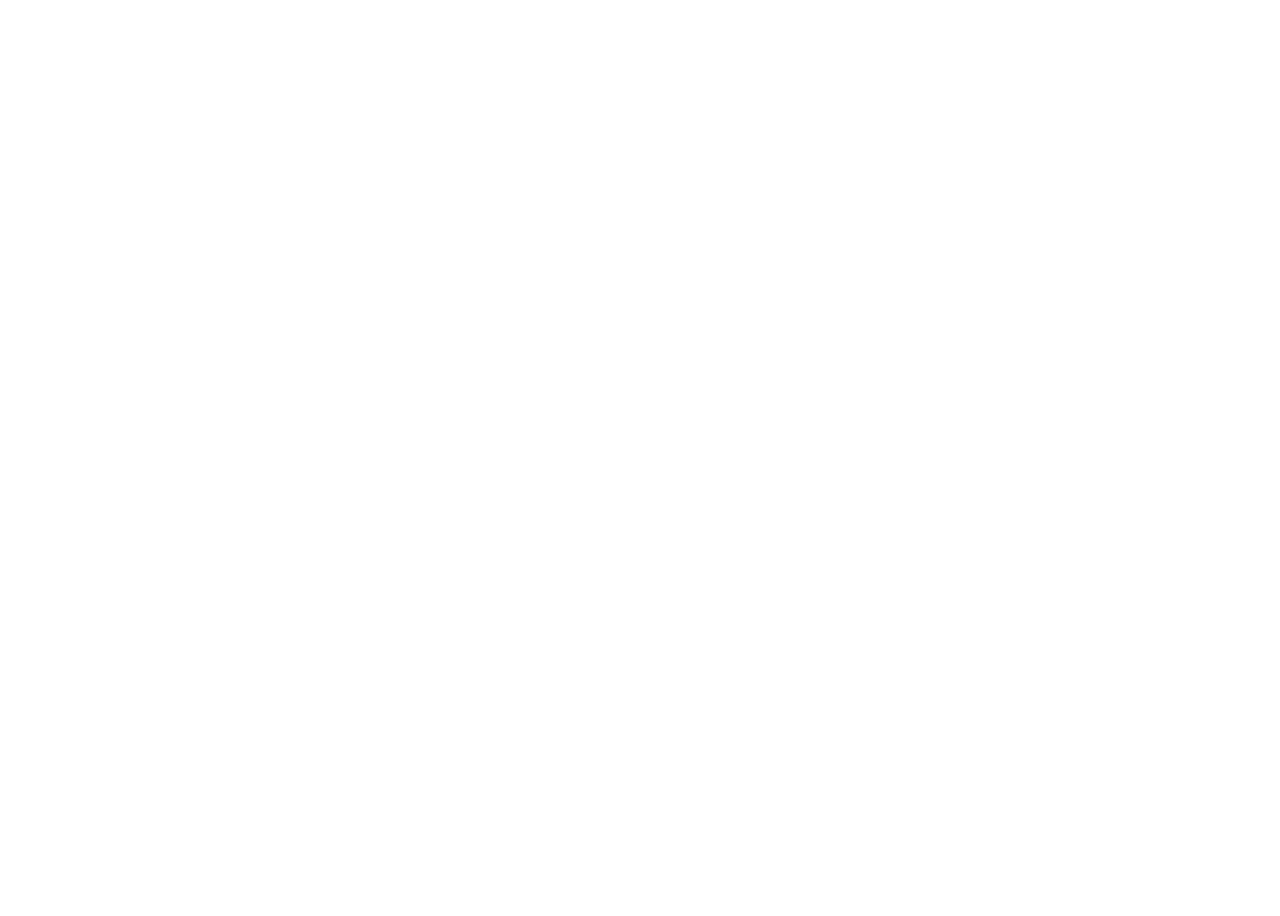
==== commit 207cd385: "update page" ====
--- a/alpha.html
+++ b/alpha.html
@@ -4,10 +4,10 @@
         <meta charset="utf-8">
         <meta name="viewport" content="width=device-width" intital-scale=1>
         <title>Ryder Nguyen_Resume</title>
-        <style>
+        <!-- <style>
             h2 {color: green;}
         </style>
-        <link rel="stylesheet" href="assets/css/main.css" />
+        <link rel="stylesheet" href="assets/css/main.css" /> -->
                 <!-- Benzene Ring icon icon by Icons8 -->
                 <link rel="icon" href="./images/favicon.ico" type="image/x-icon">
     </head>
@@ -19,20 +19,20 @@
             <a href="#menu" class="icon fa-bars"> Menu</a>
         </header> -->
 
-        <section id="two" class="wrapper style3">
-            <div class="inner">
-                <div class="responsive">
-                    <iframe src="https://en.wikipedia.org/wiki/Alpha" frameborder="0"></iframe>
-                </div>
-            </div>
-        </section>
+        <!-- <section id="two" class="wrapper style3"> -->
+            <!-- <div class="inner"> -->
+                <!-- <div class="responsive"> -->
+                    <iframe src="https://en.wikipedia.org/wiki/Alpha" frameborder="0" style="width:500px;height:896px;-webkit-transform:scale(0.5);-moz-transform-scale(0.4);"></iframe>
+                <!-- </div> -->
+            <!-- </div> -->
+        <!-- </section> -->
         
 
             <!-- Import jquery -->
-			<script src="assets/js/jquery.min.js"></script>
+			<!-- <script src="assets/js/jquery.min.js"></script>
 			<script src="assets/js/jquery.scrollex.min.js"></script>
 			<script src="assets/js/skel.min.js"></script>
 			<script src="assets/js/util.js"></script>
-			<script src="assets/js/main.js"></script>
+			<script src="assets/js/main.js"></script> -->
     </body>
 </html>